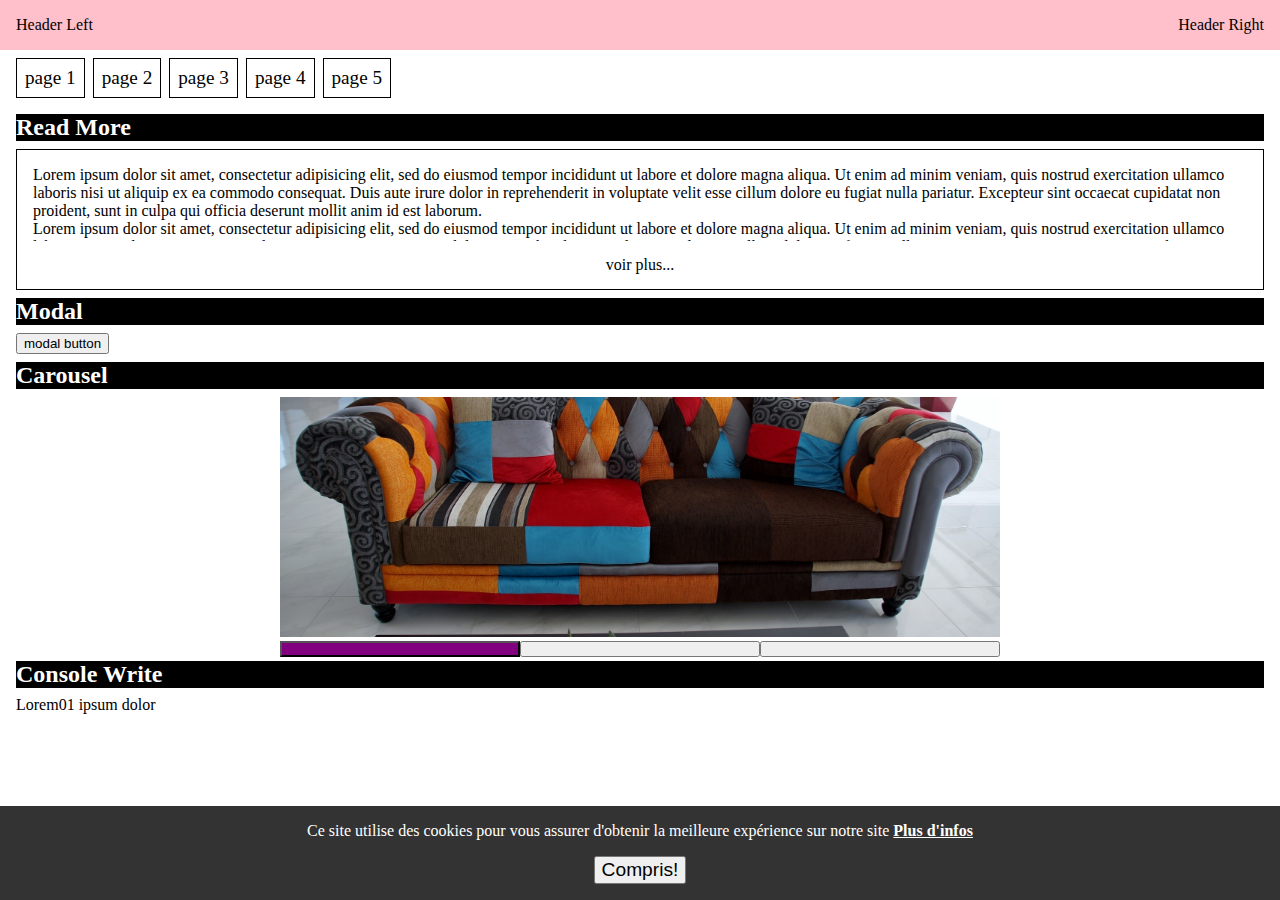
==== index.html @ c2028890 "add console write style" ====
<!DOCTYPE html>
<html lang="fr">
<head>
    <meta charset="UTF-8">
    <meta name="viewport" content="width=device-width, initial-scale=1.0">
    <meta http-equiv="X-UA-Compatible" content="ie=edge">
    <meta name="description" content="">
    <link rel="icon" type="image/png" href="">
    <link rel="stylesheet" href="assets/cvm/css/cvm_style.css">
    <title></title>
</head>
<body>
	<header id="header" class="view-content">
		<div class="headerContent">
			<p>Header Left</p>
			<p>Header Right</p>
		</div>
	</header>
	<div id="main" class="main">
		<!--Burger Menu-->
		<nav>
			<div class="menu-burger">
				<input type="checkbox">
				<span></span>
				<span></span>
				<span></span>
				<ul>
					<li><a href="">page 1</a></li>
					<li class="menu-sub">page 2
						<ul>
							<li><a href="">page 2.1</a></li>
							<li><a href="">page 2.2</a></li>
							<li><a href="">page 22222.3</a></li>
							<li><a href="">page 2.4</a></li>
						</ul>
					</li>
					<li><a href="">page 3</a></li>
					<li><a href="">page 4</a></li>
					<li><a href="">page 5</a></li>
				</ul>
			</div>
		</nav>
		<!--Read More-->
		<h2>Read More</h2>
		<div class="readMore-container">
			<input type="checkbox">
			<span></span>
			<div class="readMore-content">
				<p>Lorem ipsum dolor sit amet, consectetur adipisicing elit, sed do eiusmod
				tempor incididunt ut labore et dolore magna aliqua. Ut enim ad minim veniam,
				quis nostrud exercitation ullamco laboris nisi ut aliquip ex ea commodo
				consequat. Duis aute irure dolor in reprehenderit in voluptate velit esse
				cillum dolore eu fugiat nulla pariatur. Excepteur sint occaecat cupidatat non
				proident, sunt in culpa qui officia deserunt mollit anim id est laborum.</p>
				<p>Lorem ipsum dolor sit amet, consectetur adipisicing elit, sed do eiusmod
				tempor incididunt ut labore et dolore magna aliqua. Ut enim ad minim veniam,
				quis nostrud exercitation ullamco laboris nisi ut aliquip ex ea commodo
				consequat. Duis aute irure dolor in reprehenderit in voluptate velit esse
				cillum dolore eu fugiat nulla pariatur. Excepteur sint occaecat cupidatat non
				proident, sunt in culpa qui officia deserunt mollit anim id est laborum.</p>
			</div>
		</div>
	    <!--Modal-->
	    <h2>Modal</h2>
	    <div id="test01" class="modal-container hidden">
	    	<div>
	    		<h2>Modal Title</h2>
	    		<p>Lorem ipsum dolor sit amet, consectetur adipisicing elit, sed do eiusmod
	    		tempor incididunt ut labore et dolore magna aliqua. Ut enim ad minim veniam,
	    		quis nostrud exercitation ullamco laboris nisi ut aliquip ex ea commodo
	    		consequat. Duis aute irure dolor in reprehenderit in voluptate velit esse
	    		cillum dolore eu fugiat nulla pariatur. Excepteur sint occaecat cupidatat non
	    		proident, sunt in culpa qui officia deserunt mollit anim id est laborum.</p>
	    	</div>
	    </div>
	   	<button class="modal-btn target_test01">modal button</button>
	   	<!--Carousel-->
	   	<h2>Carousel</h2>
	   	<div id="carouselDemo01" class="carousel-container">
   			<img src="" alt="">
   			<button><<</button>
   			<button>>></button>
	   		<div class="carousel-nav">
	   		</div>
	   	</div>
	   	<!--Console Write-->
	   	<h2>Console Write</h2>
	   	<p id="consoleWriteExample01" class="consoleWrite displayNone">Lorem01 ipsum dolor sit amet, consectetur adipisicing elit, sed do eiusmod
	   		tempor incididunt ut labore et dolore magna aliqua. Ut enim ad minim veniam,
	   		quis nostrud exercitation ullamco laboris nisi ut aliquip ex ea commodo
	   		consequat. Duis aute irure dolor in reprehenderit in voluptate velit esse
	   		cillum dolore eu fugiat nulla pariatur. Excepteur sint occaecat cupidatat non
	   		proident, sunt in culpa qui officia deserunt mollit anim id est laborum.
	   	</p>
	   	<p id="consoleWriteExample02" class="consoleWrite displayNone">Lorem02 ipsum dolor sit amet, consectetur adipisicing elit, sed do eiusmod
	   		tempor incididunt ut labore et dolore magna aliqua. Ut enim ad minim veniam,
	   		quis nostrud exercitation ullamco laboris nisi ut aliquip ex ea commodo
	   		consequat. Duis aute irure dolor in reprehenderit in voluptate velit esse
	   		cillum dolore eu fugiat nulla pariatur. Excepteur sint occaecat cupidatat non
	   		proident, sunt in culpa qui officia deserunt mollit anim id est laborum.
	   	</p>
	</div>
    <footer id="footer" class="view-content">
    	<div class="footerContent">
			<p>Footer Left</p>
			<p>Footer Right</p>
		</div>
    </footer>
    <div id="alertCookies" class="alertCookies-container">
    	<p>Ce site utilise des cookies pour vous assurer d'obtenir la meilleure expérience sur notre site <a href="" target="_blank" rel="noopener">Plus d'infos</a><button id="alertCookiesCloseBtn">Compris!</button></p>
    </div>
    <script type="text/javascript" src="assets/cvm/js/cvm_createdomelem.js"></script>
    <script type="text/javascript" src="assets/cvm/js/cvm_modal.js"></script>
    <script type="text/javascript" src="assets/cvm/js/cvm_carousel.js"></script>
    <script type="text/javascript" src="assets/cvm/js/cvm_alertcookies.js"></script>
    <script type="text/javascript" src="assets/cvm/js/cvm_consolewrite.js"></script>
</body>
</html>
---- assets/cvm/css/cvm_style.css ----
html, body, header, nav, footer, section, div, span, h1, h2, h3, p, a, blockquote, cite, img, ol, ul, li, form, fieldset, legend, label, input, button {
  margin: 0;
  box-sizing: border-box; }

html {
  width: 100vw;
  display: flex;
  justify-content: center;
  align-items: center;
  font-size: 16px; }

body {
  min-height: 100vh;
  width: 100%;
  display: flex;
  flex-direction: column;
  justify-content: flex-start;
  align-items: center; }

#main {
  max-width: 1280px;
  padding-left: 1rem;
  padding-right: 1rem;
  width: 100%;
  flex: 1;
  background-color: white; }

button:hover {
  background-color: orange;
  cursor: pointer; }

h2 {
  margin: 0.5rem 0;
  width: 100%;
  color: white;
  background-color: black; }

header {
  width: 100vw;
  background-color: pink; }

.headerContent {
  margin: 0 auto;
  padding: 1rem;
  max-width: 1280px;
  width: 100%;
  display: flex;
  justify-content: space-between;
  align-items: center; }

footer {
  width: 100vw;
  background-color: pink; }

.footerContent {
  margin: 0 auto;
  padding: 1rem;
  max-width: 1280px;
  width: 100%;
  display: flex;
  justify-content: space-between;
  align-items: center; }

.menu-burger {
  position: relative;
  z-index: 2; }
  .menu-burger input {
    margin-top: 1rem;
    margin-bottom: 1rem;
    display: none;
    width: 56px;
    height: 48px; }
  .menu-burger ul {
    padding-left: 0;
    display: flex;
    justify-content: flex-start;
    align-items: center; }
  .menu-burger li {
    margin: 0.5rem 0.5rem 0.5rem 0;
    list-style: none; }
    .menu-burger li:last-child {
      margin-right: 0; }
  .menu-burger a {
    border: 1px solid black;
    padding: 0.5rem;
    display: block;
    font-size: 1.2rem;
    background-color: white;
    text-decoration: none;
    color: black; }
    .menu-burger a:hover {
      background-color: orange; }

.menu-sub {
  border: 1px solid black;
  padding: 0.5rem;
  display: block;
  font-size: 1.2rem;
  background-color: white;
  position: relative;
  overflow: hidden; }
  .menu-sub:hover {
    background-color: orange; }
  .menu-sub:hover {
    overflow: visible; }
    .menu-sub:hover ul {
      opacity: 1; }
  .menu-sub ul {
    margin-top: 0.5rem;
    margin-left: calc(-1 * 1px);
    position: absolute;
    left: 0;
    opacity: 0;
    flex-direction: column;
    align-items: flex-start;
    transition: opacity .5s; }
  .menu-sub li {
    margin: 0.5rem 0 0 0; }
  .menu-sub a {
    width: intrinsic;
    width: -moz-max-content;
    width: -webkit-max-content; }

@media screen and (max-width: 408px) {
  .menu-burger {
    position: relative; }
    .menu-burger ul {
      max-height: 0;
      flex-direction: column;
      transform: translateX(calc(-100% - 1rem));
      transition: transform 0.3s, max-height 0.3s; }
    .menu-burger li {
      margin: 0 0 0.5rem 0;
      width: 100%; }
    .menu-burger span {
      margin-left: auto;
      margin-right: auto;
      position: absolute;
      left: 50%;
      top: 0;
      width: 48px;
      height: 3px;
      display: block;
      background-color: orange;
      transform: translateX(-50%);
      transition: opacity 0.5s, transform 0.5s, margin-top 0.5s;
      pointer-events: none; }
      .menu-burger span:nth-of-type(1) {
        transform-origin: left center; }
      .menu-burger span:nth-of-type(2) {
        margin-top: 22px; }
      .menu-burger span:nth-of-type(3) {
        margin-top: 45px;
        transform-origin: left bottom; }
    .menu-burger input {
      margin-left: auto;
      margin-right: auto;
      display: block;
      opacity: 0; }
      .menu-burger input:hover {
        cursor: pointer; }
    .menu-burger input:checked ~ ul {
      max-height: 100%;
      transform: translateX(0); }
    .menu-burger input:checked ~ span:nth-of-type(1) {
      margin-top: 22px;
      transform: rotate(45deg) translateX(-50%); }
    .menu-burger input:checked ~ span:nth-of-type(2) {
      opacity: 0; }
    .menu-burger input:checked ~ span:nth-of-type(3) {
      margin-top: 22px;
      transform: rotate(-45deg) translateX(-50%); }

  .menu-sub {
    overflow: visible;
    background-color: grey; }
    .menu-sub:hover {
      background-color: grey; }
    .menu-sub ul {
      max-height: inherit;
      position: static;
      opacity: 1;
      transform: none; }
    .menu-sub a {
      width: 100%; } }
.readMore-container {
  border: 1px solid black;
  padding: 1rem 1rem 3rem 1rem;
  position: relative;
  text-align: center; }
  .readMore-container .readMore-content {
    max-height: 75px;
    overflow: hidden;
    text-align: left; }
  .readMore-container > span {
    position: absolute;
    bottom: 0;
    left: 0;
    display: flex;
    justify-content: center;
    align-items: center;
    width: 100%;
    height: 3rem; }
    .readMore-container > span::after {
      content: "voir plus..."; }
  .readMore-container input {
    opacity: 0;
    position: absolute;
    bottom: 0;
    max-height: 3rem;
    height: 100%;
    max-width: calc(3rem * 1.5);
    width: 100%;
    z-index: 1;
    background-color: red;
    transform: translateX(-50%); }
    .readMore-container input:hover {
      cursor: pointer; }
  .readMore-container input:checked ~ .readMore-content {
    max-height: 100%; }
  .readMore-container input:checked ~ span::after {
    content: "...voir moins"; }

.modal-container {
  width: 100vw;
  height: 100vh;
  position: fixed;
  top: 0;
  left: 0;
  display: flex;
  justify-content: center;
  align-items: center;
  background-color: rgba(255, 255, 255, 0.9);
  opacity: 1;
  pointer-events: auto;
  transition: opacity .5s;
  z-index: 10; }
  .modal-container > div {
    margin: 1rem;
    padding: 1rem;
    max-width: 1280px;
    background-color: white; }

.carousel-container {
  margin: 0 auto;
  position: relative;
  max-width: 720px;
  width: 100%;
  height: 256px; }
  .carousel-container:hover > button {
    opacity: 1; }
  .carousel-container img {
    width: 100%;
    height: calc(100% - 1rem);
    object-fit: cover; }
  .carousel-container > button {
    position: absolute;
    top: 50%;
    width: 3rem;
    height: 3rem;
    transform: translateY(-50%);
    opacity: 0; }
  .carousel-container > button:nth-of-type(1) {
    left: 0; }
  .carousel-container > button:nth-of-type(2) {
    right: 0; }
  .carousel-container .carousel-nav {
    max-height: 1rem;
    height: 100%;
    width: 100%;
    display: flex;
    justify-content: center;
    align-items: center; }
    .carousel-container .carousel-nav button {
      height: 100%;
      flex: 1; }

.alertCookies-container {
  position: fixed;
  bottom: 0;
  width: 100vw;
  text-align: center;
  color: white;
  background-color: #333333; }
  .alertCookies-container p {
    margin: 0 auto;
    padding: 1rem;
    max-width: 1280px;
    width: 100%; }
  .alertCookies-container a {
    color: white;
    font-weight: bold; }
    .alertCookies-container a:hover {
      color: orange; }
  .alertCookies-container button {
    margin: 1rem auto 0;
    display: block;
    font-size: 1.2rem; }

.hidden {
  opacity: 0;
  pointer-events: none; }

.displayNone {
  display: none; }

.selected {
  background-color: purple; }

/*# sourceMappingURL=cvm_style.css.map */
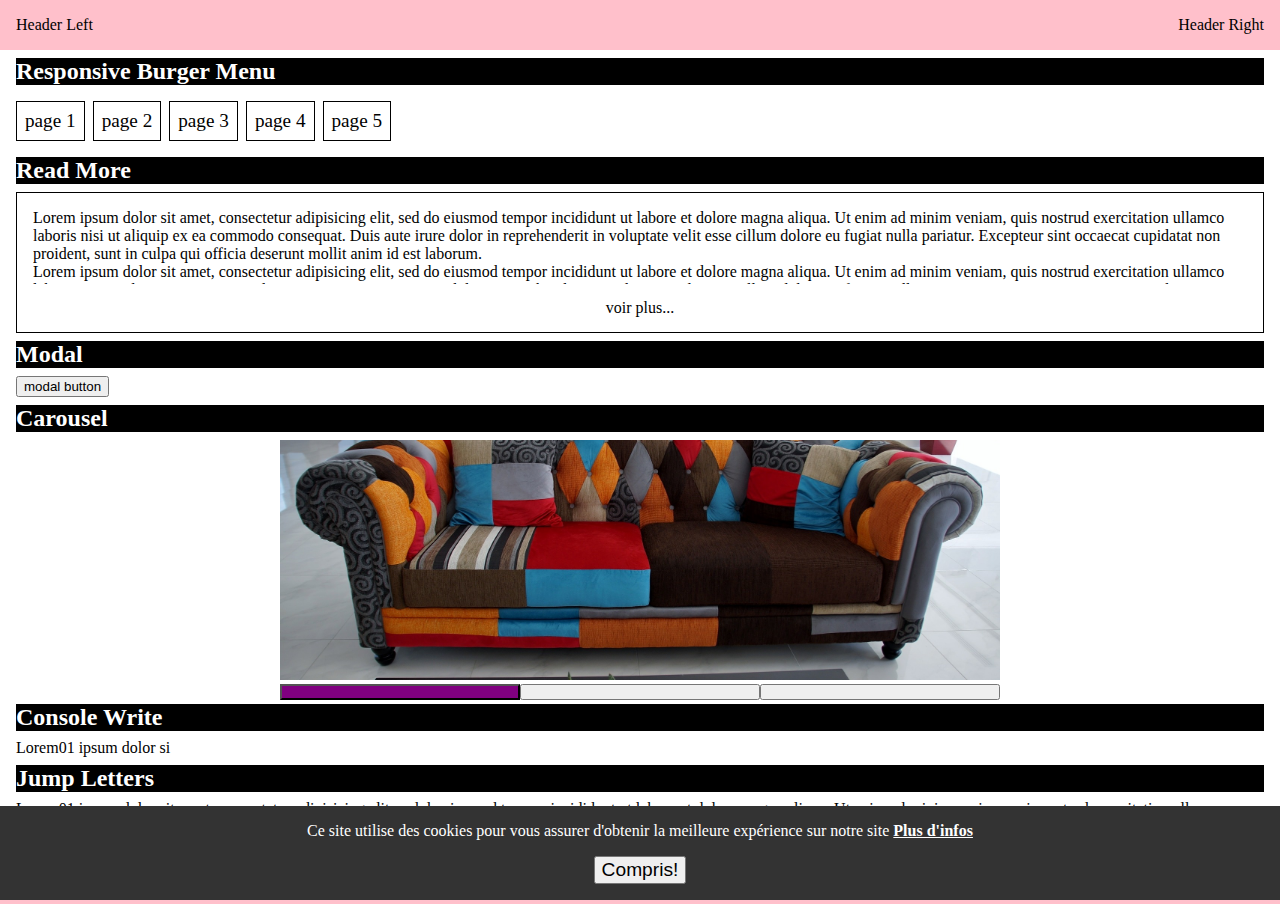
==== commit fab15115: "add letter jump test" ====
--- a/index.html
+++ b/index.html
@@ -18,6 +18,7 @@
 	</header>
 	<div id="main" class="main">
 		<!--Burger Menu-->
+		<h2>Responsive Burger Menu</h2>
 		<nav>
 			<div class="menu-burger">
 				<input type="checkbox">
@@ -99,6 +100,15 @@
 	   		cillum dolore eu fugiat nulla pariatur. Excepteur sint occaecat cupidatat non
 	   		proident, sunt in culpa qui officia deserunt mollit anim id est laborum.
 	   	</p>
+	   	<!--Jump Letters-->
+	   	<h2>Jump Letters</h2>
+	   	<p class="jumpLetters">Lorem01 ipsum dolor sit amet, consectetur adipisicing elit, sed do eiusmod
+	   		tempor incididunt ut labore et dolore magna aliqua. Ut enim ad minim veniam,
+	   		quis nostrud exercitation ullamco laboris nisi ut aliquip ex ea commodo
+	   		consequat. Duis aute irure dolor in reprehenderit in voluptate velit esse
+	   		cillum dolore eu fugiat nulla pariatur. Excepteur sint occaecat cupidatat non
+	   		proident, sunt in culpa qui officia deserunt mollit anim id est laborum.
+	   	</p>
 	</div>
     <footer id="footer" class="view-content">
     	<div class="footerContent">
@@ -114,5 +124,6 @@
     <script type="text/javascript" src="assets/cvm/js/cvm_carousel.js"></script>
     <script type="text/javascript" src="assets/cvm/js/cvm_alertcookies.js"></script>
     <script type="text/javascript" src="assets/cvm/js/cvm_consolewrite.js"></script>
+    <script type="text/javascript" src="assets/cvm/js/cvm_letterjump.js"></script>
 </body>
 </html>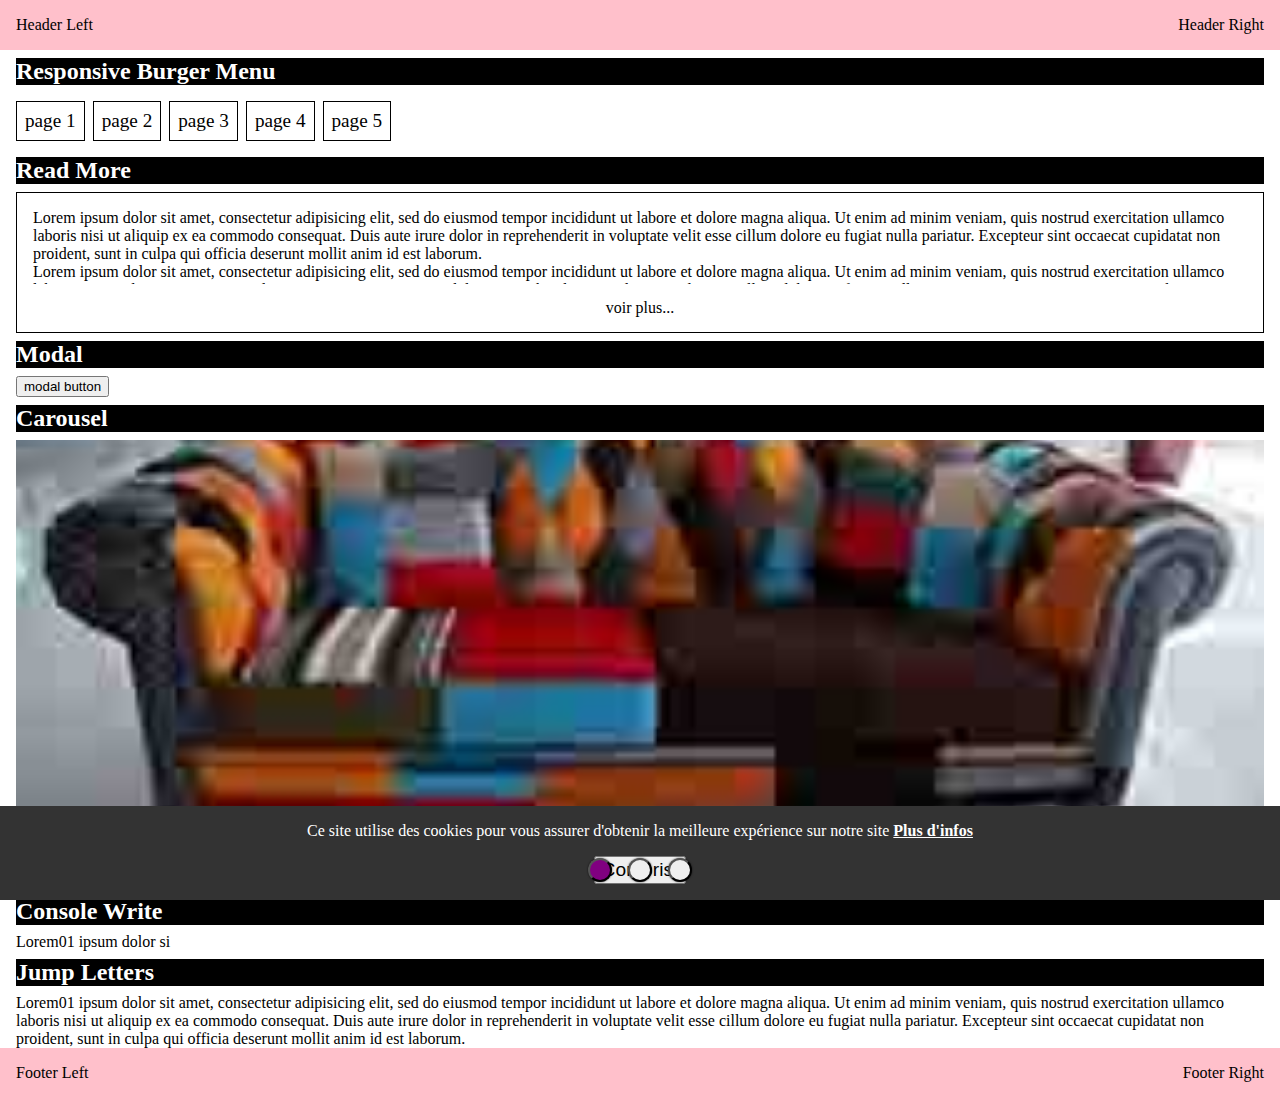
==== commit b5596c82: "update carousel" ====
--- a/index.html
+++ b/index.html
@@ -77,13 +77,13 @@
 	   	<button class="modal-btn target_test01">modal button</button>
 	   	<!--Carousel-->
 	   	<h2>Carousel</h2>
-	   	<div id="carouselDemo01" class="carousel-container">
-   			<img src="" alt="">
-   			<button><<</button>
-   			<button>>></button>
+		<div id="carousel01" class="carousel-container">
+   			<img src="assets/img/canape_couleur_small.jpg" alt="photo d'un canapé coloré">
+   			<button class="displayNone"><<</button>
+   			<button class="displayNone">>></button>
 	   		<div class="carousel-nav">
 	   		</div>
-	   	</div>
+   		</div>
 	   	<!--Console Write-->
 	   	<h2>Console Write</h2>
 	   	<p id="consoleWriteExample01" class="consoleWrite displayNone">Lorem01 ipsum dolor sit amet, consectetur adipisicing elit, sed do eiusmod
@@ -121,6 +121,16 @@
     </div>
     <script type="text/javascript" src="assets/cvm/js/cvm_createdomelem.js"></script>
     <script type="text/javascript" src="assets/cvm/js/cvm_modal.js"></script>
+    <script type="text/javascript">
+    let carousel01 = 
+    {
+    	id: "carousel01",
+		path: "assets/img/",
+		fileName: ["canape_couleur.jpg", "canape_beige.jpg", "canape_bleu.jpg"],
+		imgAlt: ["photo d'un canapé coloré", "photo d'un canapé beige", "photo d'un canapé bleu"]
+	}
+	let carouselList = [carousel01];
+    </script>
     <script type="text/javascript" src="assets/cvm/js/cvm_carousel.js"></script>
     <script type="text/javascript" src="assets/cvm/js/cvm_alertcookies.js"></script>
     <script type="text/javascript" src="assets/cvm/js/cvm_consolewrite.js"></script>
--- a/assets/cvm/css/cvm_style.css
+++ b/assets/cvm/css/cvm_style.css
@@ -241,40 +241,98 @@
     max-width: 1280px;
     background-color: white; }
 
+@-webkit-keyframes moveNewImgToRight {
+  0% {
+    transform: translate(-150%, -50%); }
+  100% {
+    transform: translate(-50%, -50%); } }
+@-webkit-keyframes moveNewImgToLeft {
+  0% {
+    transform: translate(50%, -50%); }
+  100% {
+    transform: translate(-50%, -50%); } }
+@-webkit-keyframes moveOldImgToRight {
+  0% {
+    transform: translate(-50%, -50%); }
+  100% {
+    transform: translate(50%, -50%); } }
+@-webkit-keyframes moveOldImgToLeft {
+  0% {
+    transform: translate(-50%, -50%); }
+  100% {
+    transform: translate(-150%, -50%); } }
 .carousel-container {
-  margin: 0 auto;
   position: relative;
-  max-width: 720px;
-  width: 100%;
-  height: 256px; }
+  width: 100%;
+  height: 50vh;
+  overflow: hidden; }
   .carousel-container:hover > button {
     opacity: 1; }
   .carousel-container img {
+    position: absolute;
+    top: 50%;
+    left: 50%;
     width: 100%;
-    height: calc(100% - 1rem);
-    object-fit: cover; }
+    height: 100%;
+    object-fit: cover;
+    transform: translate(-50%, -50%);
+    pointer-events: none; }
+  .carousel-container .moveNewImgToRight {
+    animation: moveNewImgToRight 0.5s forwards; }
+  .carousel-container .moveNewImgToLeft {
+    animation: moveNewImgToLeft 0.5s forwards; }
+  .carousel-container .moveOldImgToRight {
+    animation: moveOldImgToRight 0.5s forwards; }
+  .carousel-container .moveOldImgToLeft {
+    animation: moveOldImgToLeft 0.5s forwards; }
+  .carousel-container button {
+    transition: background-color 0.3s, color 0.3s, opacity 0.5s; }
   .carousel-container > button {
+    margin: 1rem;
+    border-radius: 50%;
+    padding: 1rem;
     position: absolute;
     top: 50%;
-    width: 3rem;
-    height: 3rem;
-    transform: translateY(-50%);
-    opacity: 0; }
+    font-size: 1.2rem;
+    color: black;
+    background-color: white;
+    box-shadow: 0 0 2px 0 rgba(0, 0, 0, 0.75);
+    opacity: 0;
+    transform: translateY(-50%); }
+    .carousel-container > button:hover {
+      cursor: pointer;
+      background-color: orange; }
   .carousel-container > button:nth-of-type(1) {
     left: 0; }
   .carousel-container > button:nth-of-type(2) {
     right: 0; }
   .carousel-container .carousel-nav {
-    max-height: 1rem;
-    height: 100%;
+    position: absolute;
+    bottom: 0;
+    max-height: 33%;
     width: 100%;
-    display: flex;
-    justify-content: center;
-    align-items: center; }
+    text-align: center;
+    z-index: 1; }
     .carousel-container .carousel-nav button {
-      height: 100%;
-      flex: 1; }
-
+      margin: 0.5rem 0.5rem;
+      border-radius: 50%;
+      display: inline-block;
+      max-height: 32px;
+      max-width: 32px;
+      min-height: 32px;
+      min-width: 32px;
+      flex: 1;
+      box-shadow: 0 0 2px 0 rgba(0, 0, 0, 0.75); }
+      .carousel-container .carousel-nav button:hover {
+        cursor: pointer;
+        background-color: orange; }
+
+@media screen and (max-width: 4000px) {
+  .carousel-container .carousel-nav button {
+    max-height: 24px;
+    max-width: 24px;
+    min-height: 24px;
+    min-width: 24px; } }
 .alertCookies-container {
   position: fixed;
   bottom: 0;
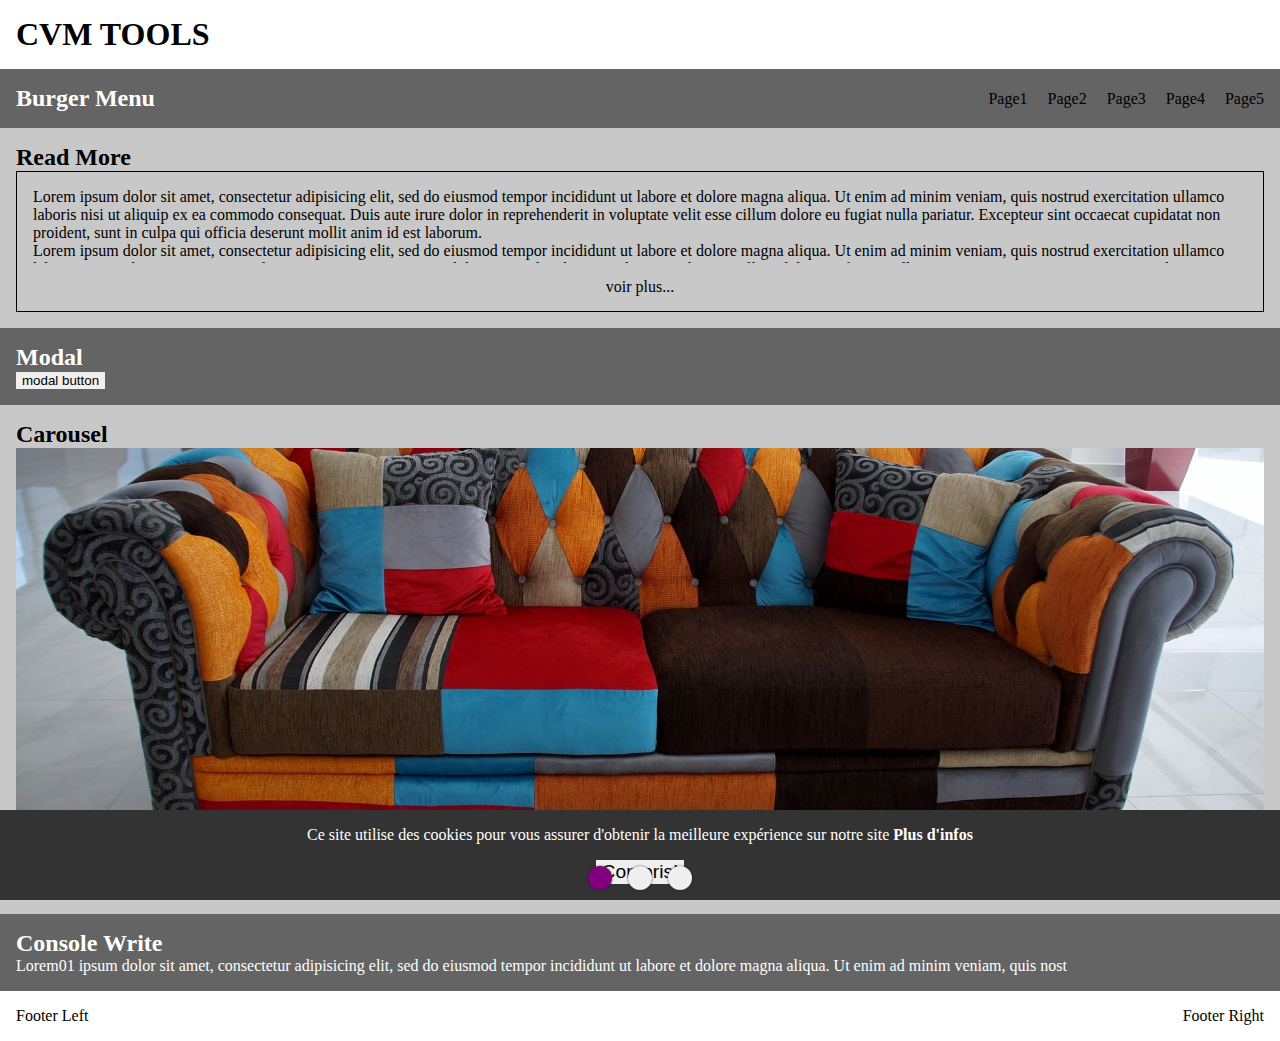
==== commit b188a86d: "update burger menu" ====
--- a/index.html
+++ b/index.html
@@ -10,108 +10,114 @@
     <title></title>
 </head>
 <body>
-	<header id="header" class="view-content">
-		<div class="headerContent">
-			<p>Header Left</p>
-			<p>Header Right</p>
-		</div>
+	<header>
+		<h1>CVM TOOLS</h1>
 	</header>
 	<div id="main" class="main">
 		<!--Burger Menu-->
-		<h2>Responsive Burger Menu</h2>
-		<nav>
-			<div class="menu-burger">
-				<input type="checkbox">
-				<span></span>
-				<span></span>
-				<span></span>
-				<ul>
-					<li><a href="">page 1</a></li>
-					<li class="menu-sub">page 2
+		<section class="box-dark">
+			<div class="header-content maxWidth-container">
+				<nav>
+					<div class="menu_burger">
+						<input type="checkbox" aria-label="déplier le menu">
+						<div class="menu_burger-title">
+							<h2>Burger Menu</h2>
+						</div>
+						<div class="menu_burger-icon">
+							<span></span>
+							<span></span>
+							<span></span>
+						</div>
 						<ul>
-							<li><a href="">page 2.1</a></li>
-							<li><a href="">page 2.2</a></li>
-							<li><a href="">page 22222.3</a></li>
-							<li><a href="">page 2.4</a></li>
+							<li><a href="#">Page1</a></li>
+							<li><a href="#">Page2</a></li>
+							<li><a href="#">Page3</a></li>
+							<li><a href="#">Page4</a></li>
+							<li><a href="#">Page5</a></li>
 						</ul>
-					</li>
-					<li><a href="">page 3</a></li>
-					<li><a href="">page 4</a></li>
-					<li><a href="">page 5</a></li>
-				</ul>
+					</div>
+				</nav>
 			</div>
-		</nav>
+		</section>
 		<!--Read More-->
-		<h2>Read More</h2>
-		<div class="readMore-container">
-			<input type="checkbox">
-			<span></span>
-			<div class="readMore-content">
-				<p>Lorem ipsum dolor sit amet, consectetur adipisicing elit, sed do eiusmod
-				tempor incididunt ut labore et dolore magna aliqua. Ut enim ad minim veniam,
-				quis nostrud exercitation ullamco laboris nisi ut aliquip ex ea commodo
-				consequat. Duis aute irure dolor in reprehenderit in voluptate velit esse
-				cillum dolore eu fugiat nulla pariatur. Excepteur sint occaecat cupidatat non
-				proident, sunt in culpa qui officia deserunt mollit anim id est laborum.</p>
-				<p>Lorem ipsum dolor sit amet, consectetur adipisicing elit, sed do eiusmod
-				tempor incididunt ut labore et dolore magna aliqua. Ut enim ad minim veniam,
-				quis nostrud exercitation ullamco laboris nisi ut aliquip ex ea commodo
-				consequat. Duis aute irure dolor in reprehenderit in voluptate velit esse
-				cillum dolore eu fugiat nulla pariatur. Excepteur sint occaecat cupidatat non
-				proident, sunt in culpa qui officia deserunt mollit anim id est laborum.</p>
+		<section class="box-light">
+			<div class="maxWidth-container">
+				<h2>Read More</h2>
+				<div class="readMore-container">
+					<input type="checkbox">
+					<span></span>
+					<div class="readMore-content">
+						<p>Lorem ipsum dolor sit amet, consectetur adipisicing elit, sed do eiusmod
+						tempor incididunt ut labore et dolore magna aliqua. Ut enim ad minim veniam,
+						quis nostrud exercitation ullamco laboris nisi ut aliquip ex ea commodo
+						consequat. Duis aute irure dolor in reprehenderit in voluptate velit esse
+						cillum dolore eu fugiat nulla pariatur. Excepteur sint occaecat cupidatat non
+						proident, sunt in culpa qui officia deserunt mollit anim id est laborum.</p>
+						<p>Lorem ipsum dolor sit amet, consectetur adipisicing elit, sed do eiusmod
+						tempor incididunt ut labore et dolore magna aliqua. Ut enim ad minim veniam,
+						quis nostrud exercitation ullamco laboris nisi ut aliquip ex ea commodo
+						consequat. Duis aute irure dolor in reprehenderit in voluptate velit esse
+						cillum dolore eu fugiat nulla pariatur. Excepteur sint occaecat cupidatat non
+						proident, sunt in culpa qui officia deserunt mollit anim id est laborum.</p>
+					</div>
+				</div>
 			</div>
-		</div>
+		</section>
 	    <!--Modal-->
-	    <h2>Modal</h2>
-	    <div id="test01" class="modal-container hidden">
-	    	<div>
-	    		<h2>Modal Title</h2>
-	    		<p>Lorem ipsum dolor sit amet, consectetur adipisicing elit, sed do eiusmod
-	    		tempor incididunt ut labore et dolore magna aliqua. Ut enim ad minim veniam,
-	    		quis nostrud exercitation ullamco laboris nisi ut aliquip ex ea commodo
-	    		consequat. Duis aute irure dolor in reprehenderit in voluptate velit esse
-	    		cillum dolore eu fugiat nulla pariatur. Excepteur sint occaecat cupidatat non
-	    		proident, sunt in culpa qui officia deserunt mollit anim id est laborum.</p>
-	    	</div>
-	    </div>
-	   	<button class="modal-btn target_test01">modal button</button>
+	    <section class="box-dark">
+	    	<div class="maxWidth-container">
+			    <h2>Modal</h2>
+			    <div id="test01" class="modal-container hidden">
+			    	<div>
+			    		<button class="modal-btn target_test01">X</button>
+			    		<h2>Modal Title</h2>
+			    		<p>Lorem ipsum dolor sit amet, consectetur adipisicing elit, sed do eiusmod
+			    		tempor incididunt ut labore et dolore magna aliqua. Ut enim ad minim veniam,
+			    		quis nostrud exercitation ullamco laboris nisi ut aliquip ex ea commodo
+			    		consequat. Duis aute irure dolor in reprehenderit in voluptate velit esse
+			    		cillum dolore eu fugiat nulla pariatur. Excepteur sint occaecat cupidatat non
+			    		proident, sunt in culpa qui officia deserunt mollit anim id est laborum.</p>
+			    	</div>
+			    </div>
+			    <button class="modal-btn target_test01">modal button</button>
+		    </div>
+	   	</section>
 	   	<!--Carousel-->
-	   	<h2>Carousel</h2>
-		<div id="carousel01" class="carousel-container">
-   			<img src="assets/img/canape_couleur_small.jpg" alt="photo d'un canapé coloré">
-   			<button class="displayNone"><<</button>
-   			<button class="displayNone">>></button>
-	   		<div class="carousel-nav">
-	   		</div>
-   		</div>
+	   	<section class="box-light">
+	   		<div class="maxWidth-container">
+			   	<h2>Carousel</h2>
+				<div id="carousel01" class="carousel-container">
+		   			<img src="assets/img/canape_couleur_small.jpg" alt="photo d'un canapé coloré">
+		   			<button class="displayNone"><<</button>
+		   			<button class="displayNone">>></button>
+			   		<div class="carousel-nav">
+			   		</div>
+		   		</div>
+		   	</div>
+	   	</section>
 	   	<!--Console Write-->
-	   	<h2>Console Write</h2>
-	   	<p id="consoleWriteExample01" class="consoleWrite displayNone">Lorem01 ipsum dolor sit amet, consectetur adipisicing elit, sed do eiusmod
-	   		tempor incididunt ut labore et dolore magna aliqua. Ut enim ad minim veniam,
-	   		quis nostrud exercitation ullamco laboris nisi ut aliquip ex ea commodo
-	   		consequat. Duis aute irure dolor in reprehenderit in voluptate velit esse
-	   		cillum dolore eu fugiat nulla pariatur. Excepteur sint occaecat cupidatat non
-	   		proident, sunt in culpa qui officia deserunt mollit anim id est laborum.
-	   	</p>
-	   	<p id="consoleWriteExample02" class="consoleWrite displayNone">Lorem02 ipsum dolor sit amet, consectetur adipisicing elit, sed do eiusmod
-	   		tempor incididunt ut labore et dolore magna aliqua. Ut enim ad minim veniam,
-	   		quis nostrud exercitation ullamco laboris nisi ut aliquip ex ea commodo
-	   		consequat. Duis aute irure dolor in reprehenderit in voluptate velit esse
-	   		cillum dolore eu fugiat nulla pariatur. Excepteur sint occaecat cupidatat non
-	   		proident, sunt in culpa qui officia deserunt mollit anim id est laborum.
-	   	</p>
-	   	<!--Jump Letters-->
-	   	<h2>Jump Letters</h2>
-	   	<p class="jumpLetters">Lorem01 ipsum dolor sit amet, consectetur adipisicing elit, sed do eiusmod
-	   		tempor incididunt ut labore et dolore magna aliqua. Ut enim ad minim veniam,
-	   		quis nostrud exercitation ullamco laboris nisi ut aliquip ex ea commodo
-	   		consequat. Duis aute irure dolor in reprehenderit in voluptate velit esse
-	   		cillum dolore eu fugiat nulla pariatur. Excepteur sint occaecat cupidatat non
-	   		proident, sunt in culpa qui officia deserunt mollit anim id est laborum.
-	   	</p>
+	   	<section class="box-dark">
+	   		<div class="maxWidth-container">
+			   	<h2>Console Write</h2>
+			   	<p id="consoleWriteExample01" class="consoleWrite displayNone">Lorem01 ipsum dolor sit amet, consectetur adipisicing elit, sed do eiusmod
+			   		tempor incididunt ut labore et dolore magna aliqua. Ut enim ad minim veniam,
+			   		quis nostrud exercitation ullamco laboris nisi ut aliquip ex ea commodo
+			   		consequat. Duis aute irure dolor in reprehenderit in voluptate velit esse
+			   		cillum dolore eu fugiat nulla pariatur. Excepteur sint occaecat cupidatat non
+			   		proident, sunt in culpa qui officia deserunt mollit anim id est laborum.
+			   	</p>
+			   	<p id="consoleWriteExample02" class="consoleWrite displayNone">Lorem02 ipsum dolor sit amet, consectetur adipisicing elit, sed do eiusmod
+			   		tempor incididunt ut labore et dolore magna aliqua. Ut enim ad minim veniam,
+			   		quis nostrud exercitation ullamco laboris nisi ut aliquip ex ea commodo
+			   		consequat. Duis aute irure dolor in reprehenderit in voluptate velit esse
+			   		cillum dolore eu fugiat nulla pariatur. Excepteur sint occaecat cupidatat non
+			   		proident, sunt in culpa qui officia deserunt mollit anim id est laborum.
+			   	</p>
+			</div>
+		</section>
 	</div>
     <footer id="footer" class="view-content">
-    	<div class="footerContent">
+    	<div class="maxWidth-container footerContent">
 			<p>Footer Left</p>
 			<p>Footer Right</p>
 		</div>
@@ -119,8 +125,6 @@
     <div id="alertCookies" class="alertCookies-container">
     	<p>Ce site utilise des cookies pour vous assurer d'obtenir la meilleure expérience sur notre site <a href="" target="_blank" rel="noopener">Plus d'infos</a><button id="alertCookiesCloseBtn">Compris!</button></p>
     </div>
-    <script type="text/javascript" src="assets/cvm/js/cvm_createdomelem.js"></script>
-    <script type="text/javascript" src="assets/cvm/js/cvm_modal.js"></script>
     <script type="text/javascript">
     let carousel01 = 
     {
@@ -131,9 +135,11 @@
 	}
 	let carouselList = [carousel01];
     </script>
+    <script type="text/javascript" src="assets/cvm/js/cvm_createdomelem.js"></script>
+    <script type="text/javascript" src="assets/cvm/js/cvm_modal.js"></script>
+    <script type="text/javascript" src="assets/cvm/js/cvm_alertcookies.js"></script>
+    <script type="text/javascript" src="assets/cvm/js/cvm_optimg.js"></script>
     <script type="text/javascript" src="assets/cvm/js/cvm_carousel.js"></script>
-    <script type="text/javascript" src="assets/cvm/js/cvm_alertcookies.js"></script>
     <script type="text/javascript" src="assets/cvm/js/cvm_consolewrite.js"></script>
-    <script type="text/javascript" src="assets/cvm/js/cvm_letterjump.js"></script>
 </body>
 </html>--- a/assets/cvm/css/cvm_style.css
+++ b/assets/cvm/css/cvm_style.css
@@ -3,7 +3,8 @@
   box-sizing: border-box; }
 
 html {
-  width: 100vw;
+  min-width: 250px;
+  width: 100%;
   display: flex;
   justify-content: center;
   align-items: center;
@@ -17,172 +18,117 @@
   justify-content: flex-start;
   align-items: center; }
 
+header, section, footer {
+  padding: 1rem;
+  width: 100%; }
+
 #main {
+  max-width: 100vw;
+  width: 100%;
+  flex: 1; }
+
+a {
+  text-decoration: none; }
+
+button {
+  border: none; }
+  button:hover {
+    cursor: pointer; }
+
+.maxWidth-container {
+  margin-left: auto;
+  margin-right: auto;
   max-width: 1280px;
-  padding-left: 1rem;
-  padding-right: 1rem;
-  width: 100%;
-  flex: 1;
-  background-color: white; }
-
-button:hover {
-  background-color: orange;
-  cursor: pointer; }
-
-h2 {
-  margin: 0.5rem 0;
-  width: 100%;
-  color: white;
-  background-color: black; }
-
-header {
-  width: 100vw;
-  background-color: pink; }
-
-.headerContent {
-  margin: 0 auto;
-  padding: 1rem;
-  max-width: 1280px;
-  width: 100%;
+  width: 100%; }
+
+.box-dark {
+  background-color: #646464; }
+  .box-dark h2, .box-dark h3, .box-dark h4, .box-dark h5, .box-dark h6, .box-dark p, .box-dark a {
+    color: white; }
+
+.box-light {
+  background-color: #c8c8c8; }
+  .box-light h2, .box-light h3, .box-light h4, .box-light h5, .box-light h6, .box-light p, .box-light a {
+    color: black; }
+
+.footerContent {
   display: flex;
   justify-content: space-between;
   align-items: center; }
 
-footer {
-  width: 100vw;
-  background-color: pink; }
-
-.footerContent {
-  margin: 0 auto;
-  padding: 1rem;
-  max-width: 1280px;
-  width: 100%;
+.menu_burger {
+  position: relative;
   display: flex;
   justify-content: space-between;
   align-items: center; }
-
-.menu-burger {
-  position: relative;
-  z-index: 2; }
-  .menu-burger input {
-    margin-top: 1rem;
-    margin-bottom: 1rem;
-    display: none;
-    width: 56px;
+  .menu_burger input {
+    position: absolute;
+    top: 0;
+    right: 0;
+    width: 48px;
+    height: 48px;
+    opacity: 0;
+    pointer-events: none;
+    z-index: 1; }
+  .menu_burger ul {
+    padding-left: 0;
+    list-style: none; }
+    .menu_burger ul li {
+      margin-left: 1rem;
+      display: inline-block; }
+      .menu_burger ul li a {
+        color: black; }
+
+@media screen and (max-width: 590px) {
+  .menu_burger {
+    flex-wrap: wrap; }
+    .menu_burger ul {
+      max-height: 0;
+      height: 100%;
+      width: 100%;
+      text-align: center;
+      overflow: hidden;
+      transition: max-height 0.5s cubic-bezier(0, 1, 0, 1); }
+      .menu_burger ul li {
+        margin-left: 0;
+        display: block; }
+
+  .menu_burger-title {
+    flex: 2; }
+
+  .menu_burger-icon {
+    flex: 1;
     height: 48px; }
-  .menu-burger ul {
-    padding-left: 0;
-    display: flex;
-    justify-content: flex-start;
-    align-items: center; }
-  .menu-burger li {
-    margin: 0.5rem 0.5rem 0.5rem 0;
-    list-style: none; }
-    .menu-burger li:last-child {
-      margin-right: 0; }
-  .menu-burger a {
-    border: 1px solid black;
-    padding: 0.5rem;
-    display: block;
-    font-size: 1.2rem;
-    background-color: white;
-    text-decoration: none;
-    color: black; }
-    .menu-burger a:hover {
-      background-color: orange; }
-
-.menu-sub {
-  border: 1px solid black;
-  padding: 0.5rem;
-  display: block;
-  font-size: 1.2rem;
-  background-color: white;
-  position: relative;
-  overflow: hidden; }
-  .menu-sub:hover {
-    background-color: orange; }
-  .menu-sub:hover {
-    overflow: visible; }
-    .menu-sub:hover ul {
-      opacity: 1; }
-  .menu-sub ul {
-    margin-top: 0.5rem;
-    margin-left: calc(-1 * 1px);
-    position: absolute;
-    left: 0;
-    opacity: 0;
-    flex-direction: column;
-    align-items: flex-start;
-    transition: opacity .5s; }
-  .menu-sub li {
-    margin: 0.5rem 0 0 0; }
-  .menu-sub a {
-    width: intrinsic;
-    width: -moz-max-content;
-    width: -webkit-max-content; }
-
-@media screen and (max-width: 408px) {
-  .menu-burger {
-    position: relative; }
-    .menu-burger ul {
-      max-height: 0;
-      flex-direction: column;
-      transform: translateX(calc(-100% - 1rem));
-      transition: transform 0.3s, max-height 0.3s; }
-    .menu-burger li {
-      margin: 0 0 0.5rem 0;
-      width: 100%; }
-    .menu-burger span {
+    .menu_burger-icon span {
       margin-left: auto;
-      margin-right: auto;
-      position: absolute;
-      left: 50%;
-      top: 0;
       width: 48px;
       height: 3px;
       display: block;
-      background-color: orange;
-      transform: translateX(-50%);
-      transition: opacity 0.5s, transform 0.5s, margin-top 0.5s;
-      pointer-events: none; }
-      .menu-burger span:nth-of-type(1) {
-        transform-origin: left center; }
-      .menu-burger span:nth-of-type(2) {
-        margin-top: 22px; }
-      .menu-burger span:nth-of-type(3) {
-        margin-top: 45px;
-        transform-origin: left bottom; }
-    .menu-burger input {
-      margin-left: auto;
-      margin-right: auto;
-      display: block;
-      opacity: 0; }
-      .menu-burger input:hover {
-        cursor: pointer; }
-    .menu-burger input:checked ~ ul {
-      max-height: 100%;
-      transform: translateX(0); }
-    .menu-burger input:checked ~ span:nth-of-type(1) {
-      margin-top: 22px;
-      transform: rotate(45deg) translateX(-50%); }
-    .menu-burger input:checked ~ span:nth-of-type(2) {
-      opacity: 0; }
-    .menu-burger input:checked ~ span:nth-of-type(3) {
-      margin-top: 22px;
-      transform: rotate(-45deg) translateX(-50%); }
-
-  .menu-sub {
-    overflow: visible;
-    background-color: grey; }
-    .menu-sub:hover {
-      background-color: grey; }
-    .menu-sub ul {
-      max-height: inherit;
-      position: static;
-      opacity: 1;
-      transform: none; }
-    .menu-sub a {
-      width: 100%; } }
+      background-color: black;
+      pointer-events: none;
+      transition: opacity 0.5s, transform 0.5s; }
+      .menu_burger-icon span:nth-of-type(1) {
+        transform-origin: left top; }
+      .menu_burger-icon span:nth-of-type(2) {
+        transform: translateY(20px); }
+      .menu_burger-icon span:nth-of-type(3) {
+        transform-origin: left bottom;
+        transform: translateY(40px); }
+
+  .menu_burger input {
+    pointer-events: auto; }
+    .menu_burger input:hover {
+      cursor: pointer; }
+  .menu_burger input:checked ~ ul {
+    max-height: 500px;
+    transition: max-height 1s ease-in-out; }
+  .menu_burger input:checked ~ .menu_burger-icon span:nth-of-type(1) {
+    transform: translate(8px, 6px) rotate(45deg); }
+  .menu_burger input:checked ~ .menu_burger-icon span:nth-of-type(2) {
+    opacity: 0;
+    transform: translateY(20px) scaleX(0); }
+  .menu_burger input:checked ~ .menu_burger-icon span:nth-of-type(3) {
+    transform: translate(8px, 34px) rotate(-45deg); } }
 .readMore-container {
   border: 1px solid black;
   padding: 1rem 1rem 3rem 1rem;
@@ -191,7 +137,8 @@
   .readMore-container .readMore-content {
     max-height: 75px;
     overflow: hidden;
-    text-align: left; }
+    text-align: left;
+    transition: max-height 0.5s cubic-bezier(0, 1, 0, 1); }
   .readMore-container > span {
     position: absolute;
     bottom: 0;
@@ -217,12 +164,13 @@
     .readMore-container input:hover {
       cursor: pointer; }
   .readMore-container input:checked ~ .readMore-content {
-    max-height: 100%; }
+    max-height: 1000px;
+    transition: max-height 1s ease-in-out; }
   .readMore-container input:checked ~ span::after {
     content: "...voir moins"; }
 
 .modal-container {
-  width: 100vw;
+  width: 100%;
   height: 100vh;
   position: fixed;
   top: 0;
@@ -239,7 +187,12 @@
     margin: 1rem;
     padding: 1rem;
     max-width: 1280px;
-    background-color: white; }
+    background-color: #c8c8c8; }
+    .modal-container > div h2, .modal-container > div h3, .modal-container > div h4, .modal-container > div h5, .modal-container > div h6, .modal-container > div p {
+      color: black; }
+  .modal-container .modal-btn {
+    margin-left: auto;
+    display: block; }
 
 @-webkit-keyframes moveNewImgToRight {
   0% {
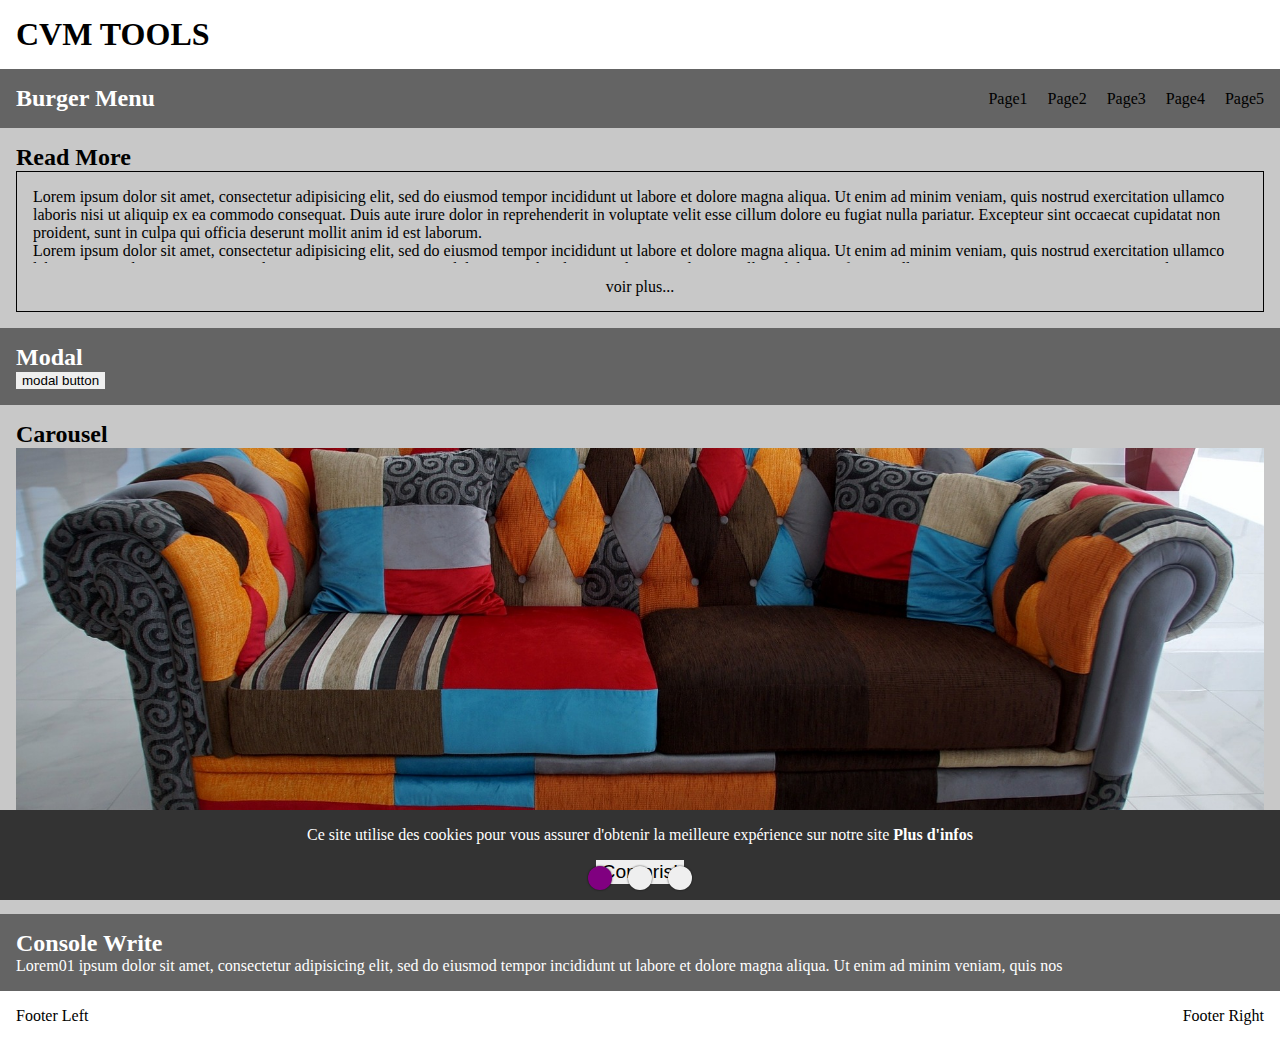
==== commit 6f261a7a: "prepare animations" ====
--- a/index.html
+++ b/index.html
@@ -11,7 +11,9 @@
 </head>
 <body>
 	<header>
-		<h1>CVM TOOLS</h1>
+		<div class="maxWidth-container">
+			<h1>CVM TOOLS</h1>
+		</div>
 	</header>
 	<div id="main" class="main">
 		<!--Burger Menu-->
@@ -140,6 +142,7 @@
     <script type="text/javascript" src="assets/cvm/js/cvm_alertcookies.js"></script>
     <script type="text/javascript" src="assets/cvm/js/cvm_optimg.js"></script>
     <script type="text/javascript" src="assets/cvm/js/cvm_carousel.js"></script>
+    <script type="text/javascript" src="assets/cvm/js/cvm_animations.js"></script>
     <script type="text/javascript" src="assets/cvm/js/cvm_consolewrite.js"></script>
 </body>
 </html>--- a/assets/cvm/css/cvm_style.css
+++ b/assets/cvm/css/cvm_style.css
@@ -318,4 +318,31 @@
 .selected {
   background-color: purple; }
 
+.anime-display {
+  transition: opacity 1.5s; }
+
+.anime-moveRight {
+  transition: transform 1s, opacity 1s;
+  transform: translateX(0); }
+
+.anime-moveLeft {
+  transition: transform 1s, opacity 1s;
+  transform: translateX(0); }
+
+.anime-moveRightWait {
+  opacity: 0;
+  transform: translateX(-100%); }
+
+.anime-moveLeftWait {
+  opacity: 0;
+  transform: translateX(100%); }
+
+.anime-scaleUp {
+  transition: transform 1s, opacity 1s;
+  transform: scale(1); }
+
+.anime-scaleUpWait {
+  opacity: 0;
+  transform: scale(0); }
+
 /*# sourceMappingURL=cvm_style.css.map */
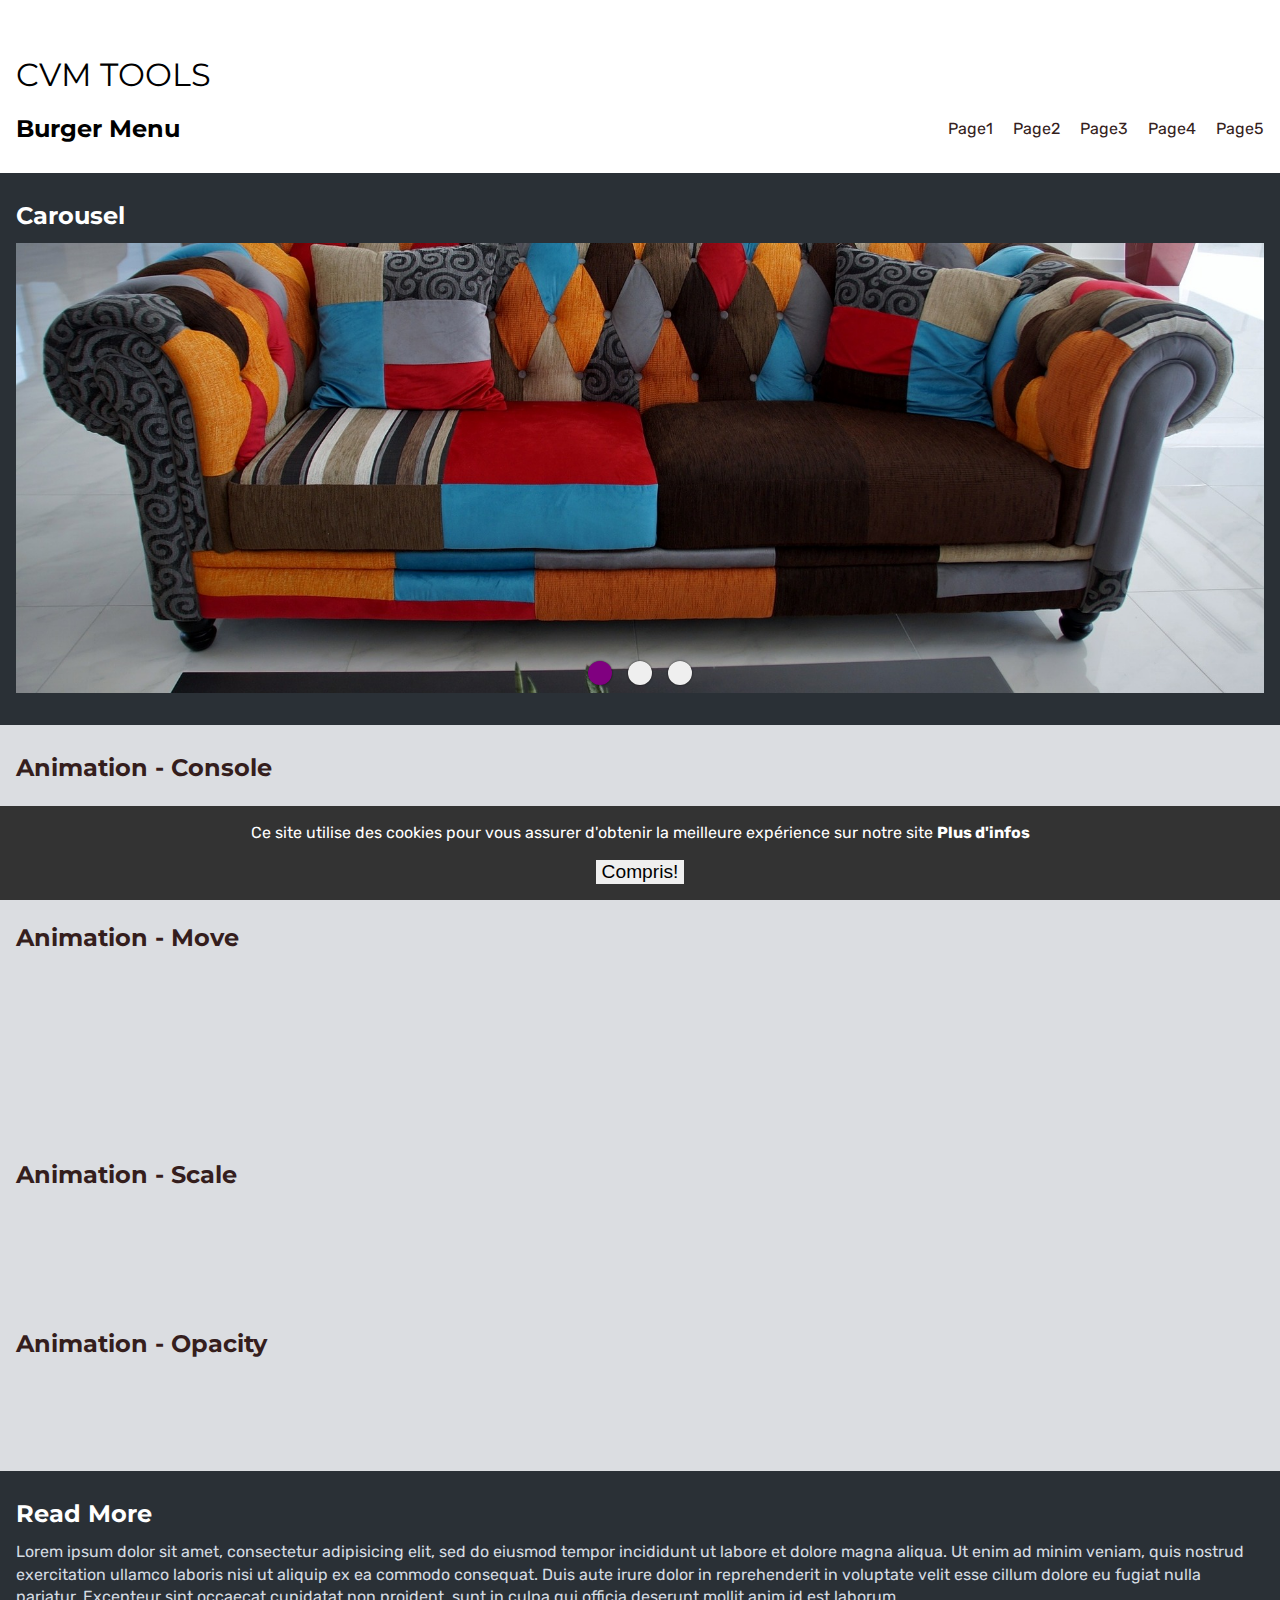
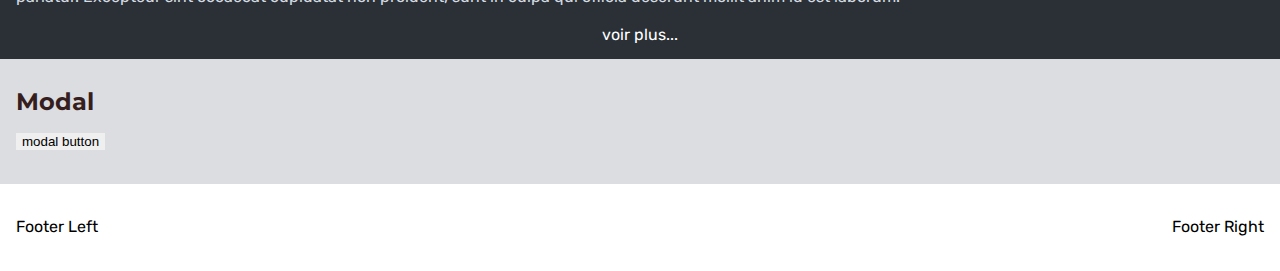
==== commit 5de025cb: "add animations" ====
--- a/index.html
+++ b/index.html
@@ -6,6 +6,7 @@
     <meta http-equiv="X-UA-Compatible" content="ie=edge">
     <meta name="description" content="">
     <link rel="icon" type="image/png" href="">
+	<link href="https://fonts.googleapis.com/css?family=Montserrat:400,700|Rubik:300,400,700" rel="stylesheet">
     <link rel="stylesheet" href="assets/cvm/css/cvm_style.css">
     <title></title>
 </head>
@@ -13,36 +14,109 @@
 	<header>
 		<div class="maxWidth-container">
 			<h1>CVM TOOLS</h1>
+			<!--Burger Menu-->
+			<nav>
+				<div class="menu_burger">
+					<input type="checkbox" aria-label="déplier le menu">
+					<div class="menu_burger-title">
+						<h2>Burger Menu</h2>
+					</div>
+					<div class="menu_burger-icon">
+						<span></span>
+						<span></span>
+						<span></span>
+					</div>
+					<ul>
+						<li><a href="#">Page1</a></li>
+						<li><a href="#">Page2</a></li>
+						<li><a href="#">Page3</a></li>
+						<li><a href="#">Page4</a></li>
+						<li><a href="#">Page5</a></li>
+					</ul>
+				</div>
+			</nav>
 		</div>
 	</header>
 	<div id="main" class="main">
-		<!--Burger Menu-->
-		<section class="box-dark">
-			<div class="header-content maxWidth-container">
-				<nav>
-					<div class="menu_burger">
-						<input type="checkbox" aria-label="déplier le menu">
-						<div class="menu_burger-title">
-							<h2>Burger Menu</h2>
-						</div>
-						<div class="menu_burger-icon">
-							<span></span>
-							<span></span>
-							<span></span>
-						</div>
-						<ul>
-							<li><a href="#">Page1</a></li>
-							<li><a href="#">Page2</a></li>
-							<li><a href="#">Page3</a></li>
-							<li><a href="#">Page4</a></li>
-							<li><a href="#">Page5</a></li>
-						</ul>
-					</div>
-				</nav>
+		<!--Carousel-->
+	   	<section class="box-dark">
+	   		<div class="maxWidth-container">
+			   	<h2>Carousel</h2>
+				<div id="carousel01" class="carousel-container">
+		   			<img src="assets/img/canape_couleur_small.jpg" alt="photo d'un canapé coloré">
+		   			<button class="displayNone"><<</button>
+		   			<button class="displayNone">>></button>
+			   		<div class="carousel-nav">
+			   		</div>
+		   		</div>
+		   	</div>
+	   	</section>
+	   	<!--Animations-->
+	   	<section class="box-light anime-container">
+	   		<div class="maxWidth-container">
+			   	<h2>Animation - Console</h2>
+			   	<div>
+				   	<p class="anime-console">Lorem01 ipsum dolor sit amet, consectetur adipisicing elit, sed do eiusmod
+				   		tempor incididunt ut labore et dolore magna aliqua. Ut enim ad minim veniam,
+				   		quis nostrud exercitation ullamco laboris nisi ut aliquip ex ea commodo
+				   		consequat. Duis aute irure dolor in reprehenderit in voluptate velit esse
+				   		cillum dolore eu fugiat nulla pariatur. Excepteur sint occaecat cupidatat non
+				   		proident, sunt in culpa qui officia deserunt mollit anim id est laborum.
+				   	</p>
+				</div>
+			</div>
+		</section>
+		<section class="box-light anime-container">
+	   		<div class="maxWidth-container">
+			   	<h2>Animation - Move</h2>
+			   	<div>
+				   	<p class="anime-moveRight">Lorem01 ipsum dolor sit amet, consectetur adipisicing elit, sed do eiusmod
+				   		tempor incididunt ut labore et dolore magna aliqua. Ut enim ad minim veniam,
+				   		quis nostrud exercitation ullamco laboris nisi ut aliquip ex ea commodo
+				   		consequat. Duis aute irure dolor in reprehenderit in voluptate velit esse
+				   		cillum dolore eu fugiat nulla pariatur. Excepteur sint occaecat cupidatat non
+				   		proident, sunt in culpa qui officia deserunt mollit anim id est laborum.
+				   	</p>
+				   	<p class="anime-moveLeft">Lorem01 ipsum dolor sit amet, consectetur adipisicing elit, sed do eiusmod
+				   		tempor incididunt ut labore et dolore magna aliqua. Ut enim ad minim veniam,
+				   		quis nostrud exercitation ullamco laboris nisi ut aliquip ex ea commodo
+				   		consequat. Duis aute irure dolor in reprehenderit in voluptate velit esse
+				   		cillum dolore eu fugiat nulla pariatur. Excepteur sint occaecat cupidatat non
+				   		proident, sunt in culpa qui officia deserunt mollit anim id est laborum.
+				   	</p>
+				</div>
+			</div>
+		</section>
+		<section class="box-light anime-container">
+	   		<div class="maxWidth-container">
+			   	<h2>Animation - Scale</h2>
+			   	<div>
+				   	<p class="anime-scaleUp">Lorem01 ipsum dolor sit amet, consectetur adipisicing elit, sed do eiusmod
+				   		tempor incididunt ut labore et dolore magna aliqua. Ut enim ad minim veniam,
+				   		quis nostrud exercitation ullamco laboris nisi ut aliquip ex ea commodo
+				   		consequat. Duis aute irure dolor in reprehenderit in voluptate velit esse
+				   		cillum dolore eu fugiat nulla pariatur. Excepteur sint occaecat cupidatat non
+				   		proident, sunt in culpa qui officia deserunt mollit anim id est laborum.
+				   	</p>
+				</div>
+			</div>
+		</section>
+		<section class="box-light anime-container">
+	   		<div class="maxWidth-container">
+			   	<h2>Animation - Opacity</h2>
+			   	<div>
+				   	<p class="anime-display">Lorem01 ipsum dolor sit amet, consectetur adipisicing elit, sed do eiusmod
+				   		tempor incididunt ut labore et dolore magna aliqua. Ut enim ad minim veniam,
+				   		quis nostrud exercitation ullamco laboris nisi ut aliquip ex ea commodo
+				   		consequat. Duis aute irure dolor in reprehenderit in voluptate velit esse
+				   		cillum dolore eu fugiat nulla pariatur. Excepteur sint occaecat cupidatat non
+				   		proident, sunt in culpa qui officia deserunt mollit anim id est laborum.
+				   	</p>
+				</div>
 			</div>
 		</section>
 		<!--Read More-->
-		<section class="box-light">
+		<section class="box-dark">
 			<div class="maxWidth-container">
 				<h2>Read More</h2>
 				<div class="readMore-container">
@@ -66,7 +140,7 @@
 			</div>
 		</section>
 	    <!--Modal-->
-	    <section class="box-dark">
+	    <section class="box-light">
 	    	<div class="maxWidth-container">
 			    <h2>Modal</h2>
 			    <div id="test01" class="modal-container hidden">
@@ -84,39 +158,6 @@
 			    <button class="modal-btn target_test01">modal button</button>
 		    </div>
 	   	</section>
-	   	<!--Carousel-->
-	   	<section class="box-light">
-	   		<div class="maxWidth-container">
-			   	<h2>Carousel</h2>
-				<div id="carousel01" class="carousel-container">
-		   			<img src="assets/img/canape_couleur_small.jpg" alt="photo d'un canapé coloré">
-		   			<button class="displayNone"><<</button>
-		   			<button class="displayNone">>></button>
-			   		<div class="carousel-nav">
-			   		</div>
-		   		</div>
-		   	</div>
-	   	</section>
-	   	<!--Console Write-->
-	   	<section class="box-dark">
-	   		<div class="maxWidth-container">
-			   	<h2>Console Write</h2>
-			   	<p id="consoleWriteExample01" class="consoleWrite displayNone">Lorem01 ipsum dolor sit amet, consectetur adipisicing elit, sed do eiusmod
-			   		tempor incididunt ut labore et dolore magna aliqua. Ut enim ad minim veniam,
-			   		quis nostrud exercitation ullamco laboris nisi ut aliquip ex ea commodo
-			   		consequat. Duis aute irure dolor in reprehenderit in voluptate velit esse
-			   		cillum dolore eu fugiat nulla pariatur. Excepteur sint occaecat cupidatat non
-			   		proident, sunt in culpa qui officia deserunt mollit anim id est laborum.
-			   	</p>
-			   	<p id="consoleWriteExample02" class="consoleWrite displayNone">Lorem02 ipsum dolor sit amet, consectetur adipisicing elit, sed do eiusmod
-			   		tempor incididunt ut labore et dolore magna aliqua. Ut enim ad minim veniam,
-			   		quis nostrud exercitation ullamco laboris nisi ut aliquip ex ea commodo
-			   		consequat. Duis aute irure dolor in reprehenderit in voluptate velit esse
-			   		cillum dolore eu fugiat nulla pariatur. Excepteur sint occaecat cupidatat non
-			   		proident, sunt in culpa qui officia deserunt mollit anim id est laborum.
-			   	</p>
-			</div>
-		</section>
 	</div>
     <footer id="footer" class="view-content">
     	<div class="maxWidth-container footerContent">
@@ -143,6 +184,5 @@
     <script type="text/javascript" src="assets/cvm/js/cvm_optimg.js"></script>
     <script type="text/javascript" src="assets/cvm/js/cvm_carousel.js"></script>
     <script type="text/javascript" src="assets/cvm/js/cvm_animations.js"></script>
-    <script type="text/javascript" src="assets/cvm/js/cvm_consolewrite.js"></script>
 </body>
 </html>--- a/assets/cvm/css/cvm_style.css
+++ b/assets/cvm/css/cvm_style.css
@@ -8,7 +8,9 @@
   display: flex;
   justify-content: center;
   align-items: center;
-  font-size: 16px; }
+  font-family: "Rubik", sans-serif;
+  font-size: 16px;
+  line-height: 1.4rem; }
 
 body {
   min-height: 100vh;
@@ -19,13 +21,23 @@
   align-items: center; }
 
 header, section, footer {
-  padding: 1rem;
+  padding: calc(2 * 1rem) 1rem;
   width: 100%; }
 
 #main {
   max-width: 100vw;
   width: 100%;
   flex: 1; }
+  #main h2 {
+    margin-bottom: 1rem; }
+
+h1, h2, h3, h4, h5, h6 {
+  font-family: "Montserrat", sans-serif; }
+
+h1 {
+  margin-top: 2rem;
+  margin-bottom: 2rem;
+  font-weight: 400; }
 
 a {
   text-decoration: none; }
@@ -42,13 +54,21 @@
   width: 100%; }
 
 .box-dark {
-  background-color: #646464; }
-  .box-dark h2, .box-dark h3, .box-dark h4, .box-dark h5, .box-dark h6, .box-dark p, .box-dark a {
+  background-color: #2a3036; }
+  .box-dark h2, .box-dark h3, .box-dark h4, .box-dark h5, .box-dark h6, .box-dark span {
     color: white; }
+  .box-dark p {
+    color: #d4dbe2; }
+  .box-dark a {
+    color: white; }
 
 .box-light {
-  background-color: #c8c8c8; }
-  .box-light h2, .box-light h3, .box-light h4, .box-light h5, .box-light h6, .box-light p, .box-light a {
+  background-color: #dbdde1; }
+  .box-light h2, .box-light h3, .box-light h4, .box-light h5, .box-light h6, .box-light span {
+    color: #351e1d; }
+  .box-light p {
+    color: #2a3036; }
+  .box-light a {
     color: black; }
 
 .footerContent {
@@ -77,7 +97,7 @@
       margin-left: 1rem;
       display: inline-block; }
       .menu_burger ul li a {
-        color: black; }
+        color: #351e1d; }
 
 @media screen and (max-width: 590px) {
   .menu_burger {
@@ -104,7 +124,7 @@
       width: 48px;
       height: 3px;
       display: block;
-      background-color: black;
+      background-color: #351e1d;
       pointer-events: none;
       transition: opacity 0.5s, transform 0.5s; }
       .menu_burger-icon span:nth-of-type(1) {
@@ -130,18 +150,17 @@
   .menu_burger input:checked ~ .menu_burger-icon span:nth-of-type(3) {
     transform: translate(8px, 34px) rotate(-45deg); } }
 .readMore-container {
-  border: 1px solid black;
-  padding: 1rem 1rem 3rem 1rem;
+  padding: 0 0 calc(3rem - 2 * 1rem);
   position: relative;
   text-align: center; }
   .readMore-container .readMore-content {
-    max-height: 75px;
+    max-height: 70px;
     overflow: hidden;
     text-align: left;
     transition: max-height 0.5s cubic-bezier(0, 1, 0, 1); }
   .readMore-container > span {
     position: absolute;
-    bottom: 0;
+    bottom: calc(-2 * 1rem);
     left: 0;
     display: flex;
     justify-content: center;
@@ -153,7 +172,7 @@
   .readMore-container input {
     opacity: 0;
     position: absolute;
-    bottom: 0;
+    bottom: calc(-2 * 1rem);
     max-height: 3rem;
     height: 100%;
     max-width: calc(3rem * 1.5);
@@ -187,9 +206,9 @@
     margin: 1rem;
     padding: 1rem;
     max-width: 1280px;
-    background-color: #c8c8c8; }
+    background-color: #dbdde1; }
     .modal-container > div h2, .modal-container > div h3, .modal-container > div h4, .modal-container > div h5, .modal-container > div h6, .modal-container > div p {
-      color: black; }
+      color: #2a3036; }
   .modal-container .modal-btn {
     margin-left: auto;
     display: block; }
@@ -345,4 +364,7 @@
   opacity: 0;
   transform: scale(0); }
 
+.anime-console {
+  opacity: 0; }
+
 /*# sourceMappingURL=cvm_style.css.map */
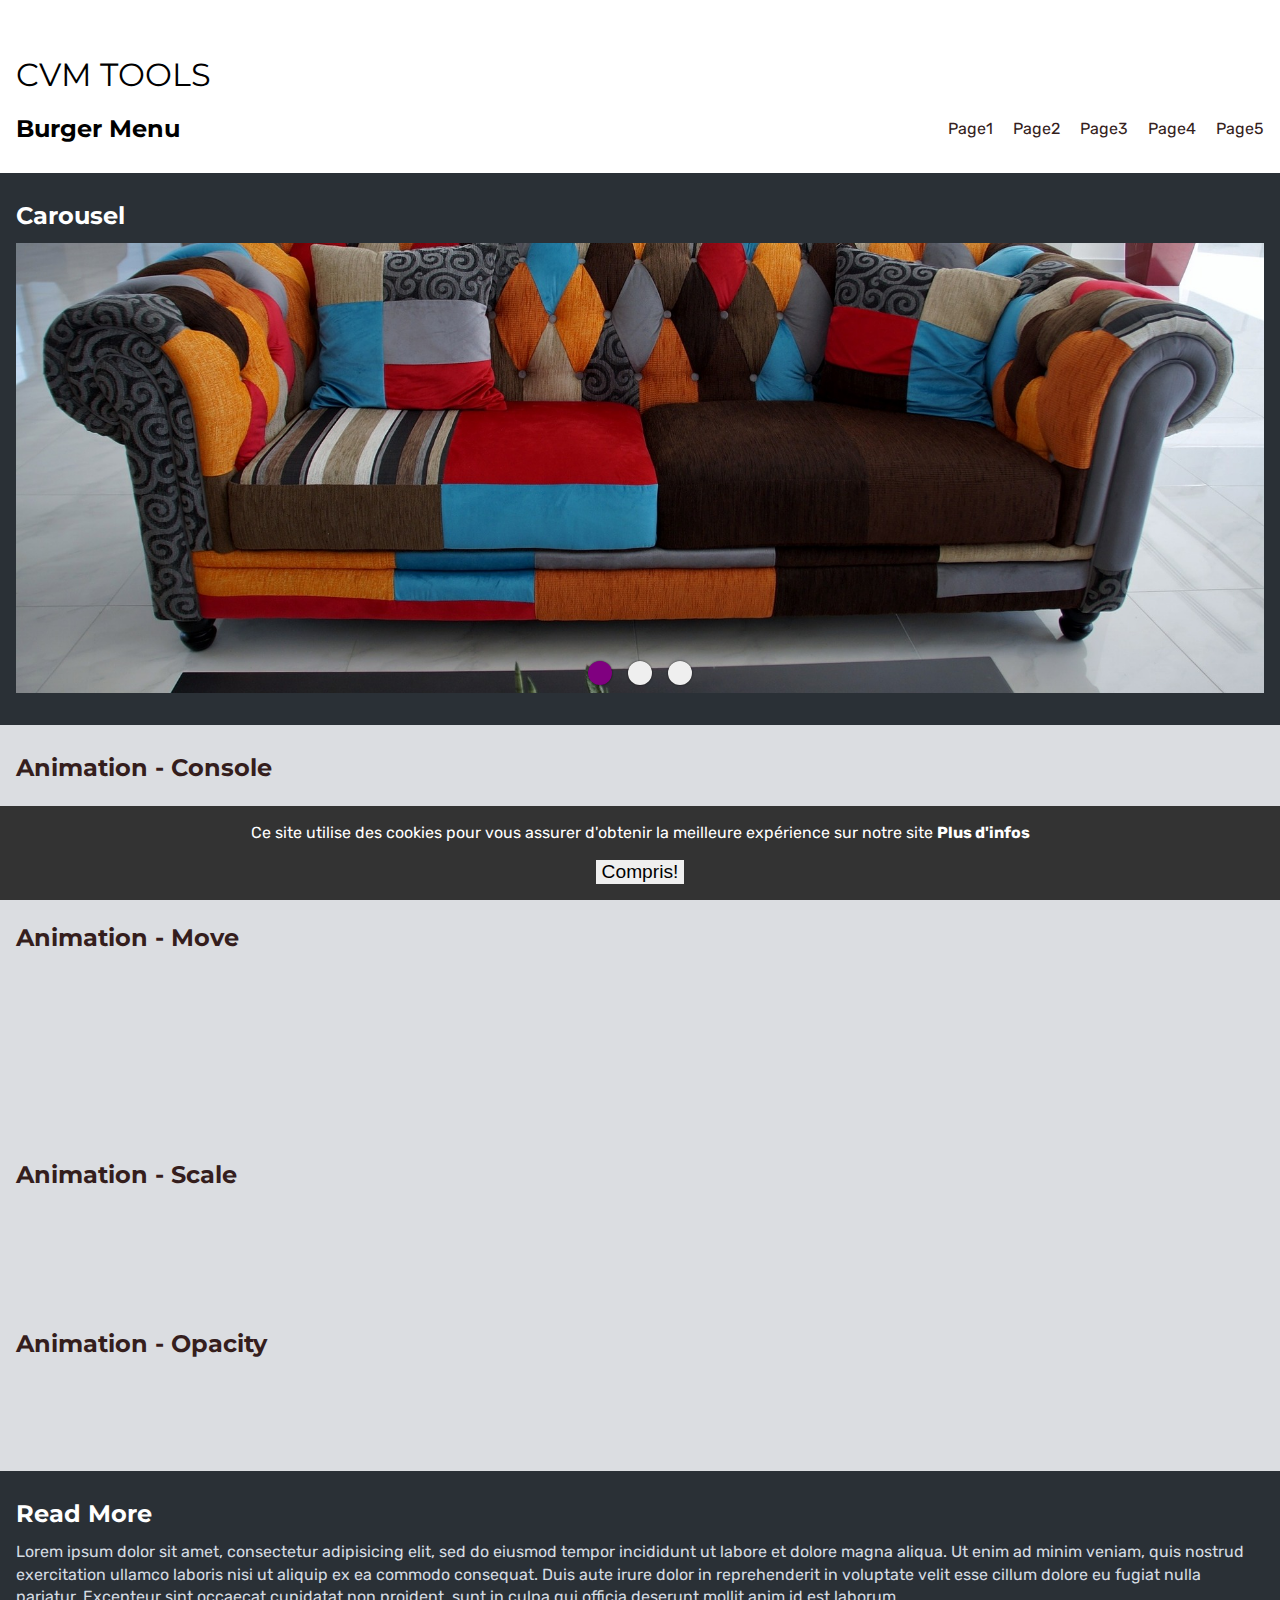
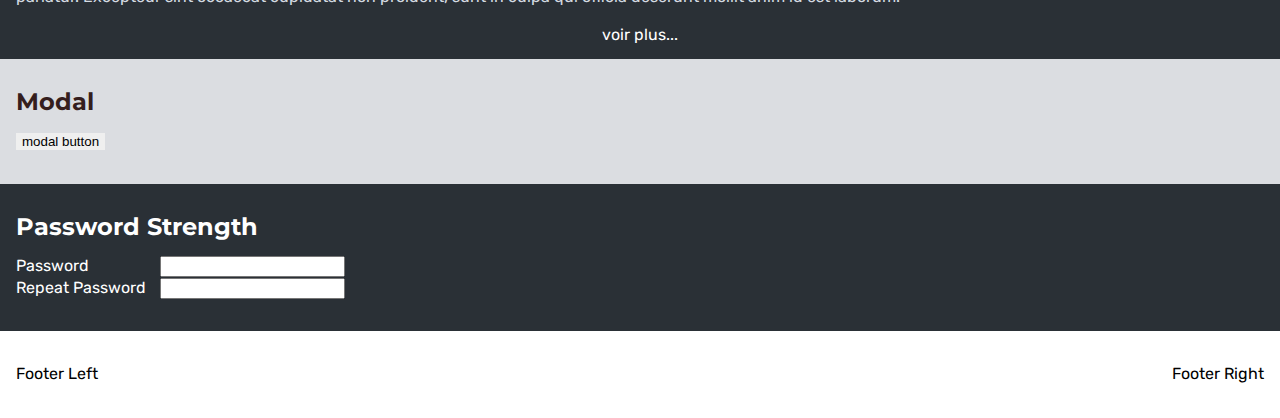
==== commit b9354058: "add repeat pwd and strength test" ====
--- a/index.html
+++ b/index.html
@@ -158,6 +158,22 @@
 			    <button class="modal-btn target_test01">modal button</button>
 		    </div>
 	   	</section>
+	   	<!--Password Strength-->
+	   	<section class="box-dark">
+	   		<div class="maxWidth-container">
+	   			<h2>Password Strength</h2>
+		   		<form method="post" action="">
+		       		<div id="repeat01" class="pwdStrength-container">
+		       			<label for="pwd">Password</label>
+		       			<input type="password" name="pwd" required>
+		       		</div>
+		       		<div class="pwdRepeat-container target_repeat01">
+		       			<label for="pwdRepeat">Repeat Password</label>
+		       			<input type="password" name="pwdRepeat" required>
+		       		</div>
+				</form>
+			</div>
+	   	</section>
 	</div>
     <footer id="footer" class="view-content">
     	<div class="maxWidth-container footerContent">
@@ -180,6 +196,8 @@
     </script>
     <script type="text/javascript" src="assets/cvm/js/cvm_createdomelem.js"></script>
     <script type="text/javascript" src="assets/cvm/js/cvm_modal.js"></script>
+    <script type="text/javascript" src="assets/cvm/js/cvm_pwdstrength.js"></script>
+    <script type="text/javascript" src="assets/cvm/js/cvm_pwdrepeat.js"></script>
     <script type="text/javascript" src="assets/cvm/js/cvm_alertcookies.js"></script>
     <script type="text/javascript" src="assets/cvm/js/cvm_optimg.js"></script>
     <script type="text/javascript" src="assets/cvm/js/cvm_carousel.js"></script>
--- a/assets/cvm/css/cvm_style.css
+++ b/assets/cvm/css/cvm_style.css
@@ -25,9 +25,9 @@
   width: 100%; }
 
 #main {
-  max-width: 100vw;
   width: 100%;
-  flex: 1; }
+  flex: 1;
+  overflow-x: hidden; }
   #main h2 {
     margin-bottom: 1rem; }
 
@@ -55,7 +55,7 @@
 
 .box-dark {
   background-color: #2a3036; }
-  .box-dark h2, .box-dark h3, .box-dark h4, .box-dark h5, .box-dark h6, .box-dark span {
+  .box-dark h2, .box-dark h3, .box-dark h4, .box-dark h5, .box-dark h6, .box-dark span, .box-dark label {
     color: white; }
   .box-dark p {
     color: #d4dbe2; }
@@ -64,7 +64,7 @@
 
 .box-light {
   background-color: #dbdde1; }
-  .box-light h2, .box-light h3, .box-light h4, .box-light h5, .box-light h6, .box-light span {
+  .box-light h2, .box-light h3, .box-light h4, .box-light h5, .box-light h6, .box-light span, .box-light label {
     color: #351e1d; }
   .box-light p {
     color: #2a3036; }
@@ -212,6 +212,36 @@
   .modal-container .modal-btn {
     margin-left: auto;
     display: block; }
+
+.pwdStrength-container label {
+  position: relative;
+  min-width: 140px;
+  display: inline-block; }
+
+.pwdStrength-container_faible::after {
+  content: "low";
+  color: red; }
+
+.pwdStrength-container_moyen::after {
+  content: "middle";
+  color: orange; }
+
+.pwdStrength-container_fort::after {
+  content: "strong";
+  color: green; }
+
+.pwdRepeat-container label {
+  position: relative;
+  min-width: 140px;
+  display: inline-block; }
+
+.pwdRepeat-container_error::after {
+  content: "passwords are not the same";
+  color: red; }
+
+.pwdRepeat-container_correct::after {
+  content: "passwords are the same";
+  color: green; }
 
 @-webkit-keyframes moveNewImgToRight {
   0% {
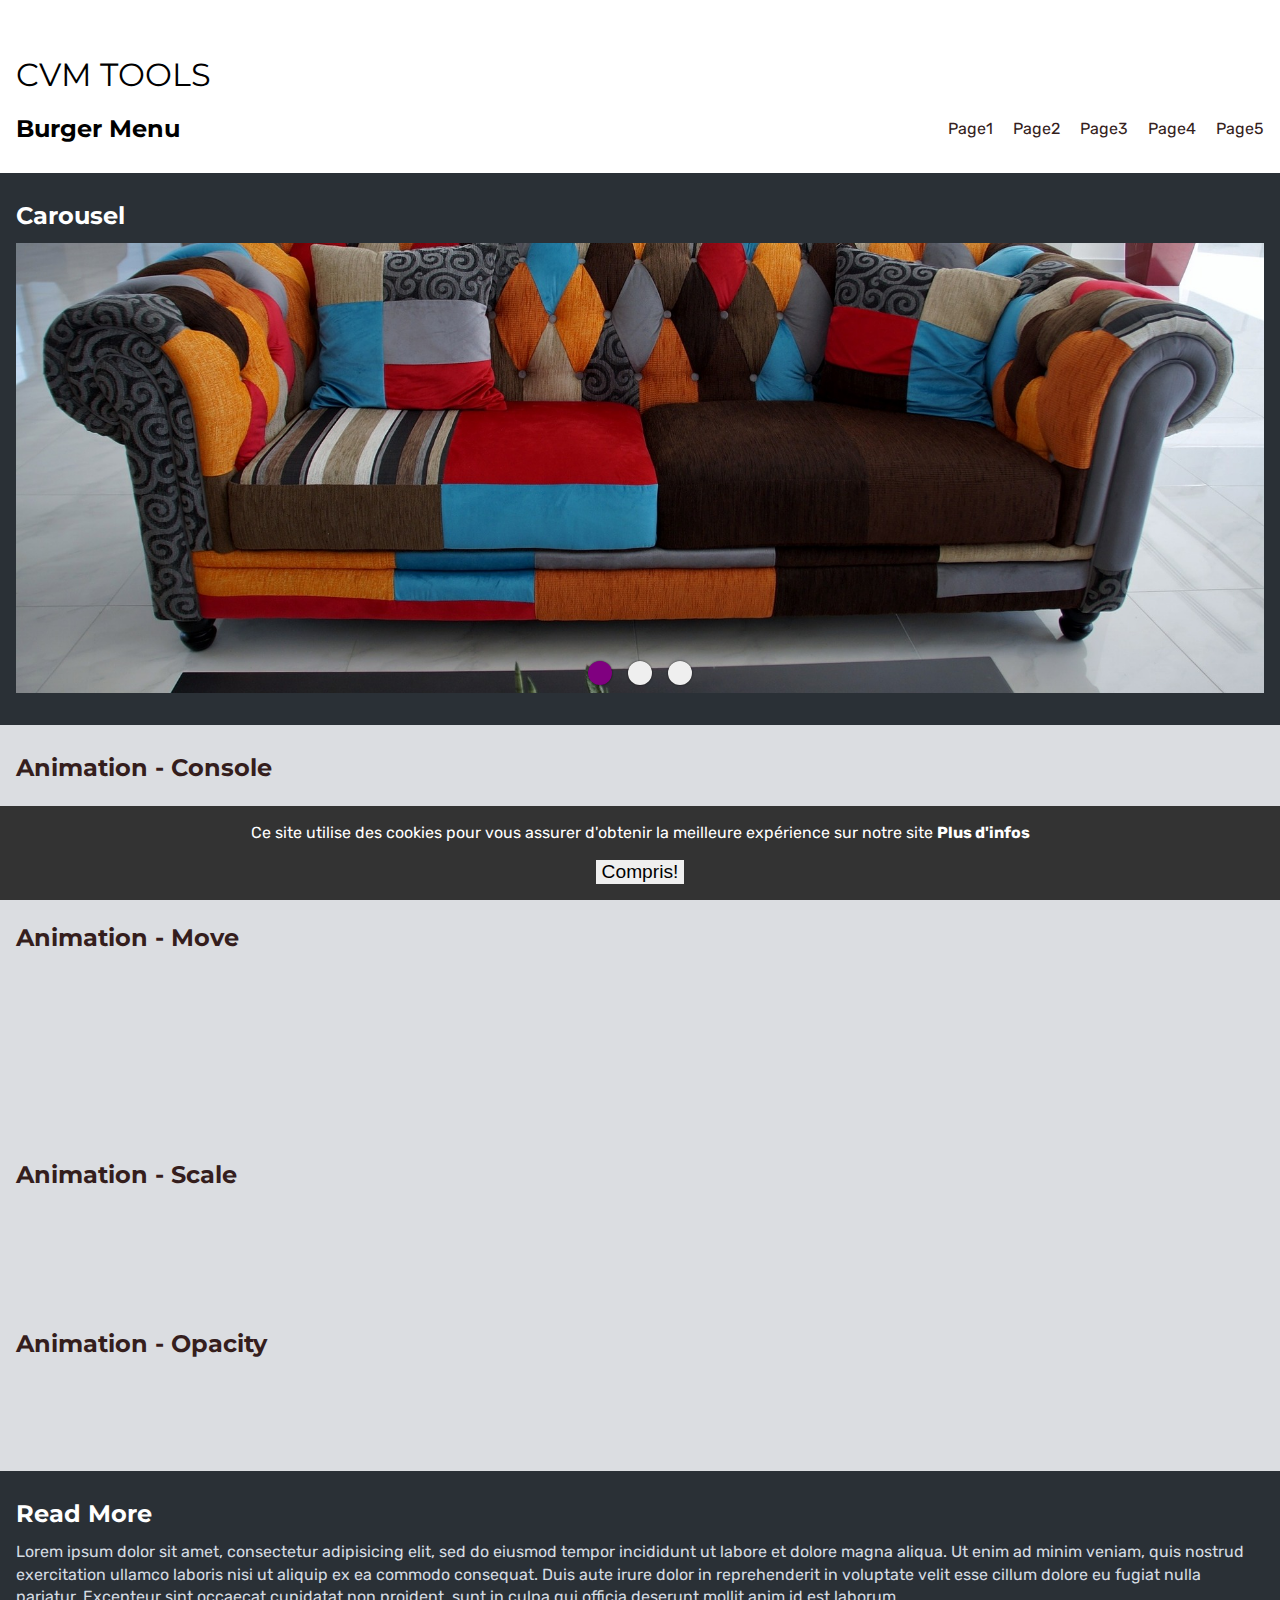
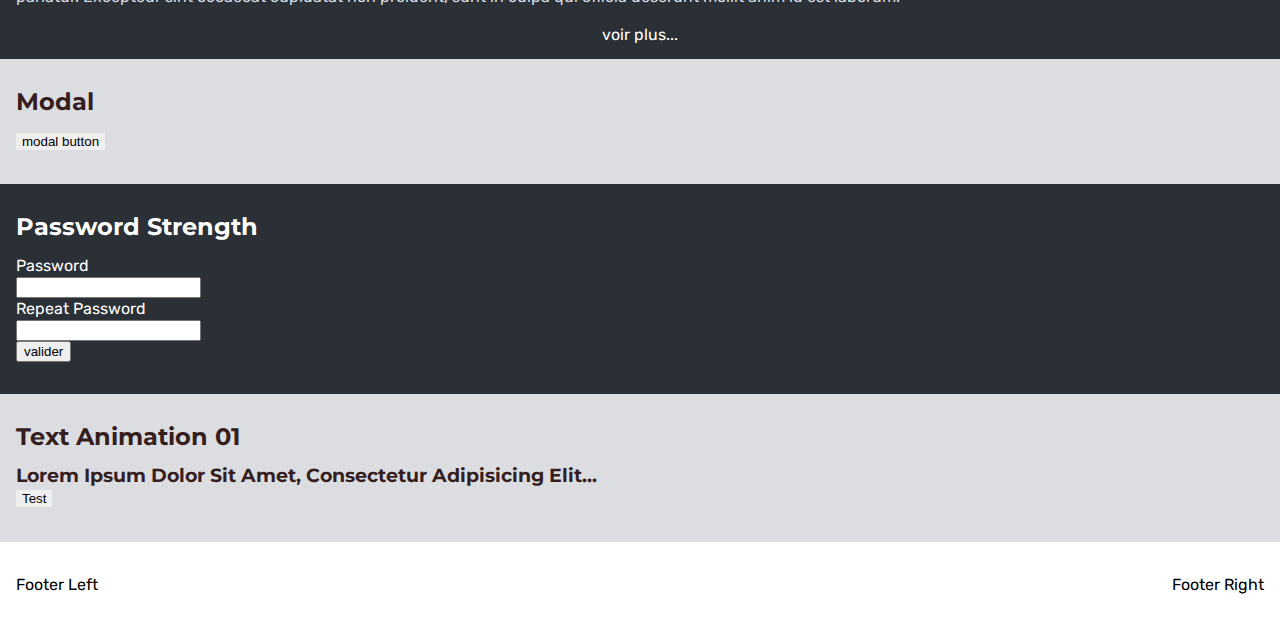
==== commit 14ab7bdb: "update input check repeat" ====
--- a/index.html
+++ b/index.html
@@ -7,7 +7,7 @@
     <meta name="description" content="">
     <link rel="icon" type="image/png" href="">
 	<link href="https://fonts.googleapis.com/css?family=Montserrat:400,700|Rubik:300,400,700" rel="stylesheet">
-    <link rel="stylesheet" href="assets/cvm/css/cvm_style.css">
+    <link rel="stylesheet" href="assets/css/cvm_style.css">
     <title></title>
 </head>
 <body>
@@ -162,16 +162,25 @@
 	   	<section class="box-dark">
 	   		<div class="maxWidth-container">
 	   			<h2>Password Strength</h2>
-		   		<form method="post" action="">
+		   		<form class="inputRepeat-form" method="post" action="">
 		       		<div id="repeat01" class="pwdStrength-container">
 		       			<label for="pwd">Password</label>
-		       			<input type="password" name="pwd" required>
+		       			<input class="inputRepeat-input1" type="password" name="pwd" required>
 		       		</div>
 		       		<div class="pwdRepeat-container target_repeat01">
 		       			<label for="pwdRepeat">Repeat Password</label>
-		       			<input type="password" name="pwdRepeat" required>
+		       			<input class="inputRepeat-input2" type="password" name="pwdRepeat" required>
 		       		</div>
+		       		<input class="inputRepeat-submit" type=submit value="valider">
 				</form>
+			</div>
+	   	</section>
+	   	<!--Text Animation 01-->
+	   	<section class="box-light">
+	   		<div class="textAnimation01 maxWidth-container">
+	   			<h2>Text Animation 01</h2>
+	   			<h3 class="textAnimation01_focus">Lorem Ipsum Dolor Sit Amet, Consectetur Adipisicing Elit...</h3>
+	   			<button>Test</button>
 			</div>
 	   	</section>
 	</div>
@@ -194,13 +203,14 @@
 	}
 	let carouselList = [carousel01];
     </script>
-    <script type="text/javascript" src="assets/cvm/js/cvm_createdomelem.js"></script>
-    <script type="text/javascript" src="assets/cvm/js/cvm_modal.js"></script>
-    <script type="text/javascript" src="assets/cvm/js/cvm_pwdstrength.js"></script>
-    <script type="text/javascript" src="assets/cvm/js/cvm_pwdrepeat.js"></script>
-    <script type="text/javascript" src="assets/cvm/js/cvm_alertcookies.js"></script>
-    <script type="text/javascript" src="assets/cvm/js/cvm_optimg.js"></script>
-    <script type="text/javascript" src="assets/cvm/js/cvm_carousel.js"></script>
-    <script type="text/javascript" src="assets/cvm/js/cvm_animations.js"></script>
+    <script type="text/javascript" src="assets/js/cvm_createdomelem.js"></script>
+    <script type="text/javascript" src="assets/js/cvm_modal.js"></script>
+    <script type="text/javascript" src="assets/js/cvm_pwdstrength.js"></script>
+    <script type="text/javascript" src="assets/js/cvm_inputrepeat.js"></script>
+    <script type="text/javascript" src="assets/js/cvm_alertcookies.js"></script>
+    <script type="text/javascript" src="assets/js/cvm_optimg.js"></script>
+    <script type="text/javascript" src="assets/js/cvm_carousel.js"></script>
+    <script type="text/javascript" src="assets/js/cvm_animations.js"></script>
+    <script type="text/javascript" src="assets/js/cvm_textAnimation01.js"></script>
 </body>
 </html>--- a/assets/css/cvm_style.css
+++ b/assets/css/cvm_style.css
@@ -0,0 +1,420 @@
+html, body, header, nav, footer, section, div, span, h1, h2, h3, p, a, blockquote, cite, img, ol, ul, li, form, fieldset, legend, label, input, button {
+  margin: 0;
+  box-sizing: border-box; }
+
+html {
+  min-width: 250px;
+  width: 100%;
+  display: flex;
+  justify-content: center;
+  align-items: center;
+  font-family: "Rubik", sans-serif;
+  font-size: 16px;
+  line-height: 1.4rem; }
+
+body {
+  min-height: 100vh;
+  width: 100%;
+  display: flex;
+  flex-direction: column;
+  justify-content: flex-start;
+  align-items: center; }
+
+header, section, footer {
+  padding: calc(2 * 1rem) 1rem;
+  width: 100%; }
+
+#main {
+  width: 100%;
+  flex: 1;
+  overflow-x: hidden; }
+  #main h2 {
+    margin-bottom: 1rem; }
+
+h1, h2, h3, h4, h5, h6 {
+  font-family: "Montserrat", sans-serif; }
+
+h1 {
+  margin-top: 2rem;
+  margin-bottom: 2rem;
+  font-weight: 400; }
+
+a {
+  text-decoration: none; }
+
+button {
+  border: none; }
+  button:hover {
+    cursor: pointer; }
+
+.maxWidth-container {
+  margin-left: auto;
+  margin-right: auto;
+  max-width: 1280px;
+  width: 100%; }
+
+.box-dark {
+  background-color: #2a3036; }
+  .box-dark h2, .box-dark h3, .box-dark h4, .box-dark h5, .box-dark h6, .box-dark span, .box-dark label {
+    color: white; }
+  .box-dark p {
+    color: #d4dbe2; }
+  .box-dark a {
+    color: white; }
+
+.box-light {
+  background-color: #dbdde1; }
+  .box-light h2, .box-light h3, .box-light h4, .box-light h5, .box-light h6, .box-light span, .box-light label {
+    color: #351e1d; }
+  .box-light p {
+    color: #2a3036; }
+  .box-light a {
+    color: black; }
+
+.footerContent {
+  display: flex;
+  justify-content: space-between;
+  align-items: center; }
+
+.menu_burger {
+  position: relative;
+  display: flex;
+  justify-content: space-between;
+  align-items: center; }
+  .menu_burger input {
+    position: absolute;
+    top: 0;
+    right: 0;
+    width: 48px;
+    height: 48px;
+    opacity: 0;
+    pointer-events: none;
+    z-index: 1; }
+  .menu_burger ul {
+    padding-left: 0;
+    list-style: none; }
+    .menu_burger ul li {
+      margin-left: 1rem;
+      display: inline-block; }
+      .menu_burger ul li a {
+        color: #351e1d; }
+
+@media screen and (max-width: 590px) {
+  .menu_burger {
+    flex-wrap: wrap; }
+    .menu_burger ul {
+      max-height: 0;
+      height: 100%;
+      width: 100%;
+      text-align: center;
+      overflow: hidden;
+      transition: max-height 0.5s cubic-bezier(0, 1, 0, 1); }
+      .menu_burger ul li {
+        margin-left: 0;
+        display: block; }
+
+  .menu_burger-title {
+    flex: 2; }
+
+  .menu_burger-icon {
+    flex: 1;
+    height: 48px; }
+    .menu_burger-icon span {
+      margin-left: auto;
+      width: 48px;
+      height: 3px;
+      display: block;
+      background-color: #351e1d;
+      pointer-events: none;
+      transition: opacity 0.5s, transform 0.5s; }
+      .menu_burger-icon span:nth-of-type(1) {
+        transform-origin: left top; }
+      .menu_burger-icon span:nth-of-type(2) {
+        transform: translateY(20px); }
+      .menu_burger-icon span:nth-of-type(3) {
+        transform-origin: left bottom;
+        transform: translateY(40px); }
+
+  .menu_burger input {
+    pointer-events: auto; }
+    .menu_burger input:hover {
+      cursor: pointer; }
+  .menu_burger input:checked ~ ul {
+    max-height: 500px;
+    transition: max-height 1s ease-in-out; }
+  .menu_burger input:checked ~ .menu_burger-icon span:nth-of-type(1) {
+    transform: translate(8px, 6px) rotate(45deg); }
+  .menu_burger input:checked ~ .menu_burger-icon span:nth-of-type(2) {
+    opacity: 0;
+    transform: translateY(20px) scaleX(0); }
+  .menu_burger input:checked ~ .menu_burger-icon span:nth-of-type(3) {
+    transform: translate(8px, 34px) rotate(-45deg); } }
+.readMore-container {
+  padding: 0 0 calc(3rem - 2 * 1rem);
+  position: relative;
+  text-align: center; }
+  .readMore-container .readMore-content {
+    max-height: 70px;
+    overflow: hidden;
+    text-align: left;
+    transition: max-height 0.5s cubic-bezier(0, 1, 0, 1); }
+  .readMore-container > span {
+    position: absolute;
+    bottom: calc(-2 * 1rem);
+    left: 0;
+    display: flex;
+    justify-content: center;
+    align-items: center;
+    width: 100%;
+    height: 3rem; }
+    .readMore-container > span::after {
+      content: "voir plus..."; }
+  .readMore-container input {
+    opacity: 0;
+    position: absolute;
+    bottom: calc(-2 * 1rem);
+    max-height: 3rem;
+    height: 100%;
+    max-width: calc(3rem * 1.5);
+    width: 100%;
+    z-index: 1;
+    background-color: red;
+    transform: translateX(-50%); }
+    .readMore-container input:hover {
+      cursor: pointer; }
+  .readMore-container input:checked ~ .readMore-content {
+    max-height: 1000px;
+    transition: max-height 1s ease-in-out; }
+  .readMore-container input:checked ~ span::after {
+    content: "...voir moins"; }
+
+.modal-container {
+  width: 100%;
+  height: 100vh;
+  position: fixed;
+  top: 0;
+  left: 0;
+  display: flex;
+  justify-content: center;
+  align-items: center;
+  background-color: rgba(255, 255, 255, 0.9);
+  opacity: 1;
+  pointer-events: auto;
+  transition: opacity .5s;
+  z-index: 10; }
+  .modal-container > div {
+    margin: 1rem;
+    padding: 1rem;
+    max-width: 1280px;
+    background-color: #dbdde1; }
+    .modal-container > div h2, .modal-container > div h3, .modal-container > div h4, .modal-container > div h5, .modal-container > div h6, .modal-container > div p {
+      color: #2a3036; }
+  .modal-container .modal-btn {
+    margin-left: auto;
+    display: block; }
+
+.pwdStrength-container label {
+  position: relative;
+  min-width: 140px;
+  display: inline-block; }
+
+.pwdStrength-container_faible::after {
+  content: "low";
+  color: red; }
+
+.pwdStrength-container_moyen::after {
+  content: "middle";
+  color: orange; }
+
+.pwdStrength-container_fort::after {
+  content: "strong";
+  color: green; }
+
+.inputRepeat-form {
+  position: relative; }
+  .inputRepeat-form input {
+    display: block; }
+
+.inputRepeat-error::after, .inputRepeat-correct::after {
+  width: 100%;
+  position: absolute;
+  left: 0;
+  top: 100%;
+  font-size: 1rem;
+  letter-spacing: 0.1rem; }
+
+.inputRepeat-error {
+  padding-bottom: 2rem 0; }
+  .inputRepeat-error::after {
+    content: "les champs ne sont pas identiques!";
+    color: red; }
+
+@-webkit-keyframes moveNewImgToRight {
+  0% {
+    transform: translate(-150%, -50%); }
+  100% {
+    transform: translate(-50%, -50%); } }
+@-webkit-keyframes moveNewImgToLeft {
+  0% {
+    transform: translate(50%, -50%); }
+  100% {
+    transform: translate(-50%, -50%); } }
+@-webkit-keyframes moveOldImgToRight {
+  0% {
+    transform: translate(-50%, -50%); }
+  100% {
+    transform: translate(50%, -50%); } }
+@-webkit-keyframes moveOldImgToLeft {
+  0% {
+    transform: translate(-50%, -50%); }
+  100% {
+    transform: translate(-150%, -50%); } }
+.carousel-container {
+  position: relative;
+  width: 100%;
+  height: 50vh;
+  overflow: hidden; }
+  .carousel-container:hover > button {
+    opacity: 1; }
+  .carousel-container img {
+    position: absolute;
+    top: 50%;
+    left: 50%;
+    width: 100%;
+    height: 100%;
+    object-fit: cover;
+    transform: translate(-50%, -50%);
+    pointer-events: none; }
+  .carousel-container .moveNewImgToRight {
+    animation: moveNewImgToRight 0.5s forwards; }
+  .carousel-container .moveNewImgToLeft {
+    animation: moveNewImgToLeft 0.5s forwards; }
+  .carousel-container .moveOldImgToRight {
+    animation: moveOldImgToRight 0.5s forwards; }
+  .carousel-container .moveOldImgToLeft {
+    animation: moveOldImgToLeft 0.5s forwards; }
+  .carousel-container button {
+    transition: background-color 0.3s, color 0.3s, opacity 0.5s; }
+  .carousel-container > button {
+    margin: 1rem;
+    border-radius: 50%;
+    padding: 1rem;
+    position: absolute;
+    top: 50%;
+    font-size: 1.2rem;
+    color: black;
+    background-color: white;
+    box-shadow: 0 0 2px 0 rgba(0, 0, 0, 0.75);
+    opacity: 0;
+    transform: translateY(-50%); }
+    .carousel-container > button:hover {
+      cursor: pointer;
+      background-color: orange; }
+  .carousel-container > button:nth-of-type(1) {
+    left: 0; }
+  .carousel-container > button:nth-of-type(2) {
+    right: 0; }
+  .carousel-container .carousel-nav {
+    position: absolute;
+    bottom: 0;
+    max-height: 33%;
+    width: 100%;
+    text-align: center;
+    z-index: 1; }
+    .carousel-container .carousel-nav button {
+      margin: 0.5rem 0.5rem;
+      border-radius: 50%;
+      display: inline-block;
+      max-height: 32px;
+      max-width: 32px;
+      min-height: 32px;
+      min-width: 32px;
+      flex: 1;
+      box-shadow: 0 0 2px 0 rgba(0, 0, 0, 0.75); }
+      .carousel-container .carousel-nav button:hover {
+        cursor: pointer;
+        background-color: orange; }
+
+@media screen and (max-width: 4000px) {
+  .carousel-container .carousel-nav button {
+    max-height: 24px;
+    max-width: 24px;
+    min-height: 24px;
+    min-width: 24px; } }
+.alertCookies-container {
+  position: fixed;
+  bottom: 0;
+  width: 100vw;
+  text-align: center;
+  color: white;
+  background-color: #333333; }
+  .alertCookies-container p {
+    margin: 0 auto;
+    padding: 1rem;
+    max-width: 1280px;
+    width: 100%; }
+  .alertCookies-container a {
+    color: white;
+    font-weight: bold; }
+    .alertCookies-container a:hover {
+      color: orange; }
+  .alertCookies-container button {
+    margin: 1rem auto 0;
+    display: block;
+    font-size: 1.2rem; }
+
+.hidden {
+  opacity: 0;
+  pointer-events: none; }
+
+.displayNone {
+  display: none; }
+
+.selected {
+  background-color: purple; }
+
+@keyframes textAnimation01 {
+  0% {
+    opacity: 1; }
+  25% {
+    opacity: 0.5; }
+  50% {
+    opacity: 0.9; }
+  75% {
+    opacity: 0.5; }
+  100% {
+    opacity: 1; } }
+.textAnimation01-letter {
+  animation: textAnimation01 1s; }
+
+.anime-display {
+  transition: opacity 1.5s; }
+
+.anime-moveRight {
+  transition: transform 1s, opacity 1s;
+  transform: translateX(0); }
+
+.anime-moveLeft {
+  transition: transform 1s, opacity 1s;
+  transform: translateX(0); }
+
+.anime-moveRightWait {
+  opacity: 0;
+  transform: translateX(-100%); }
+
+.anime-moveLeftWait {
+  opacity: 0;
+  transform: translateX(100%); }
+
+.anime-scaleUp {
+  transition: transform 1s, opacity 1s;
+  transform: scale(1); }
+
+.anime-scaleUpWait {
+  opacity: 0;
+  transform: scale(0); }
+
+.anime-console {
+  opacity: 0; }
+
+/*# sourceMappingURL=cvm_style.css.map */
